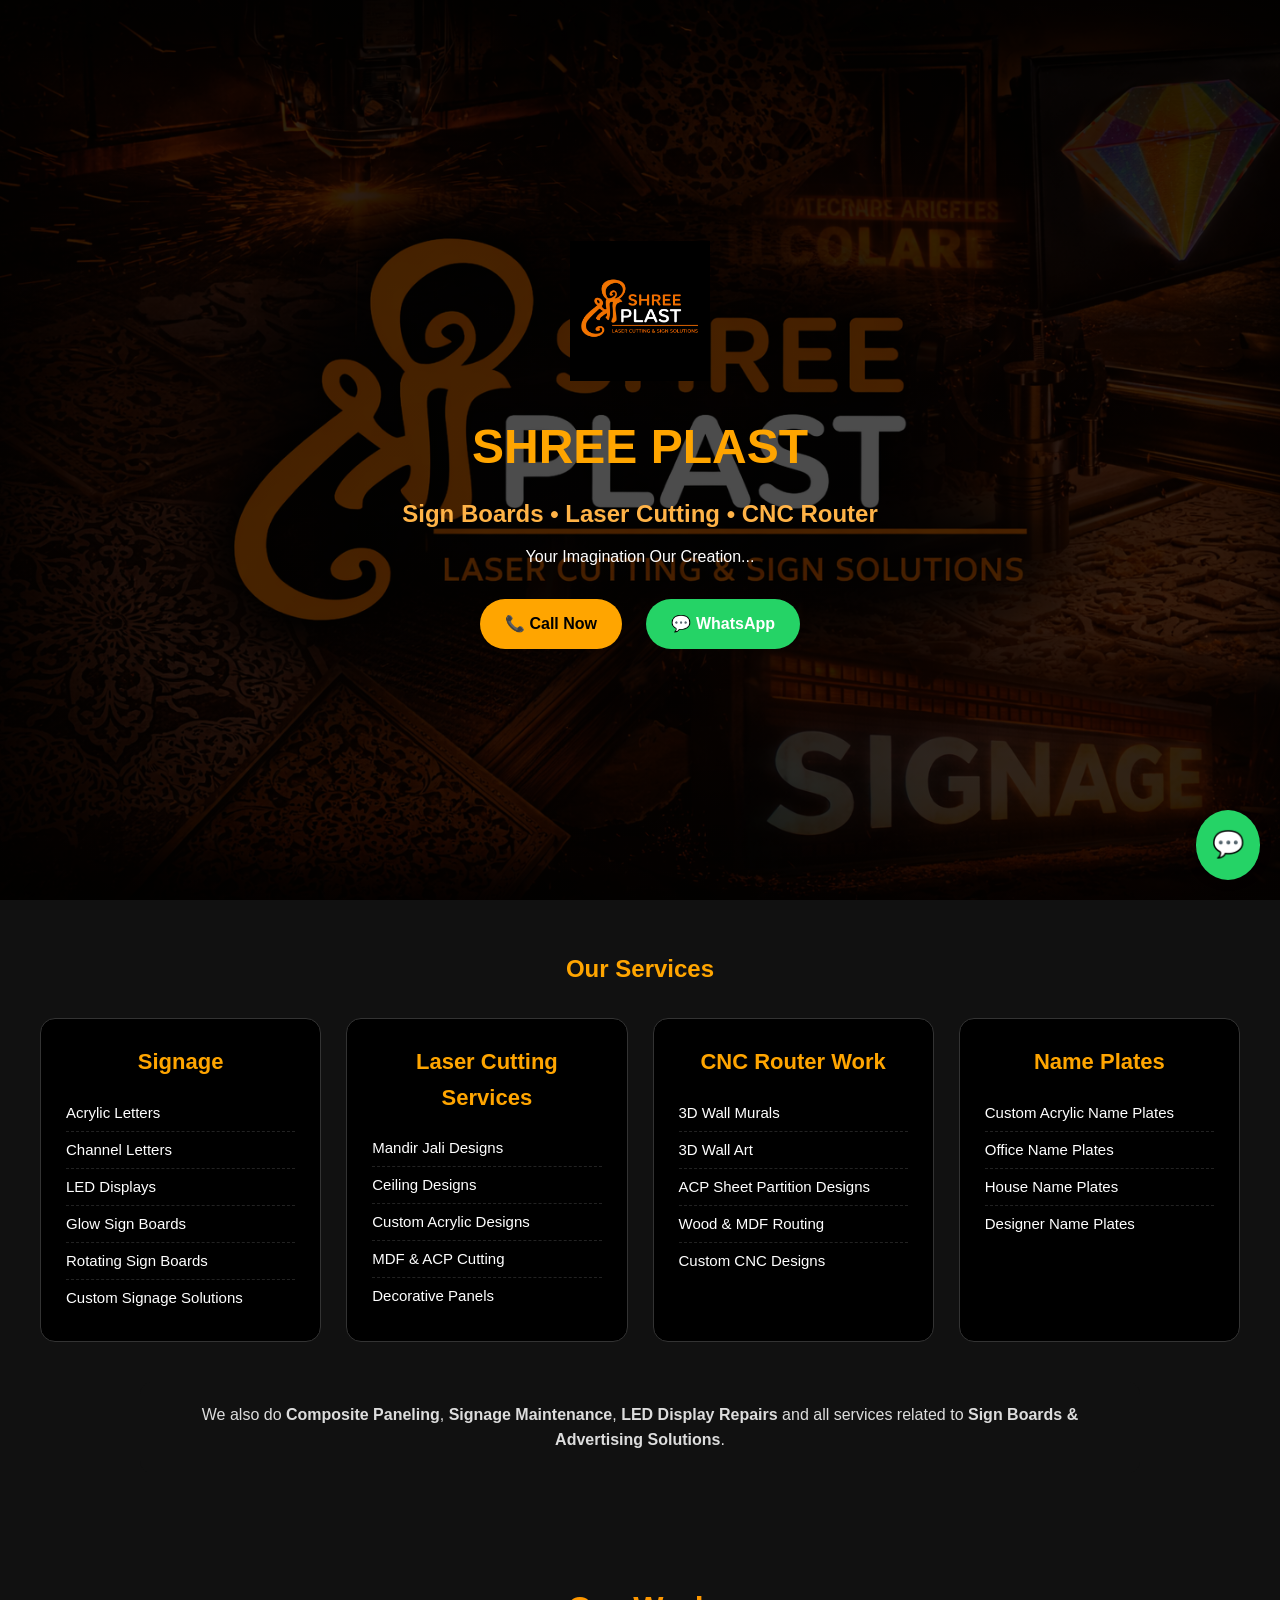
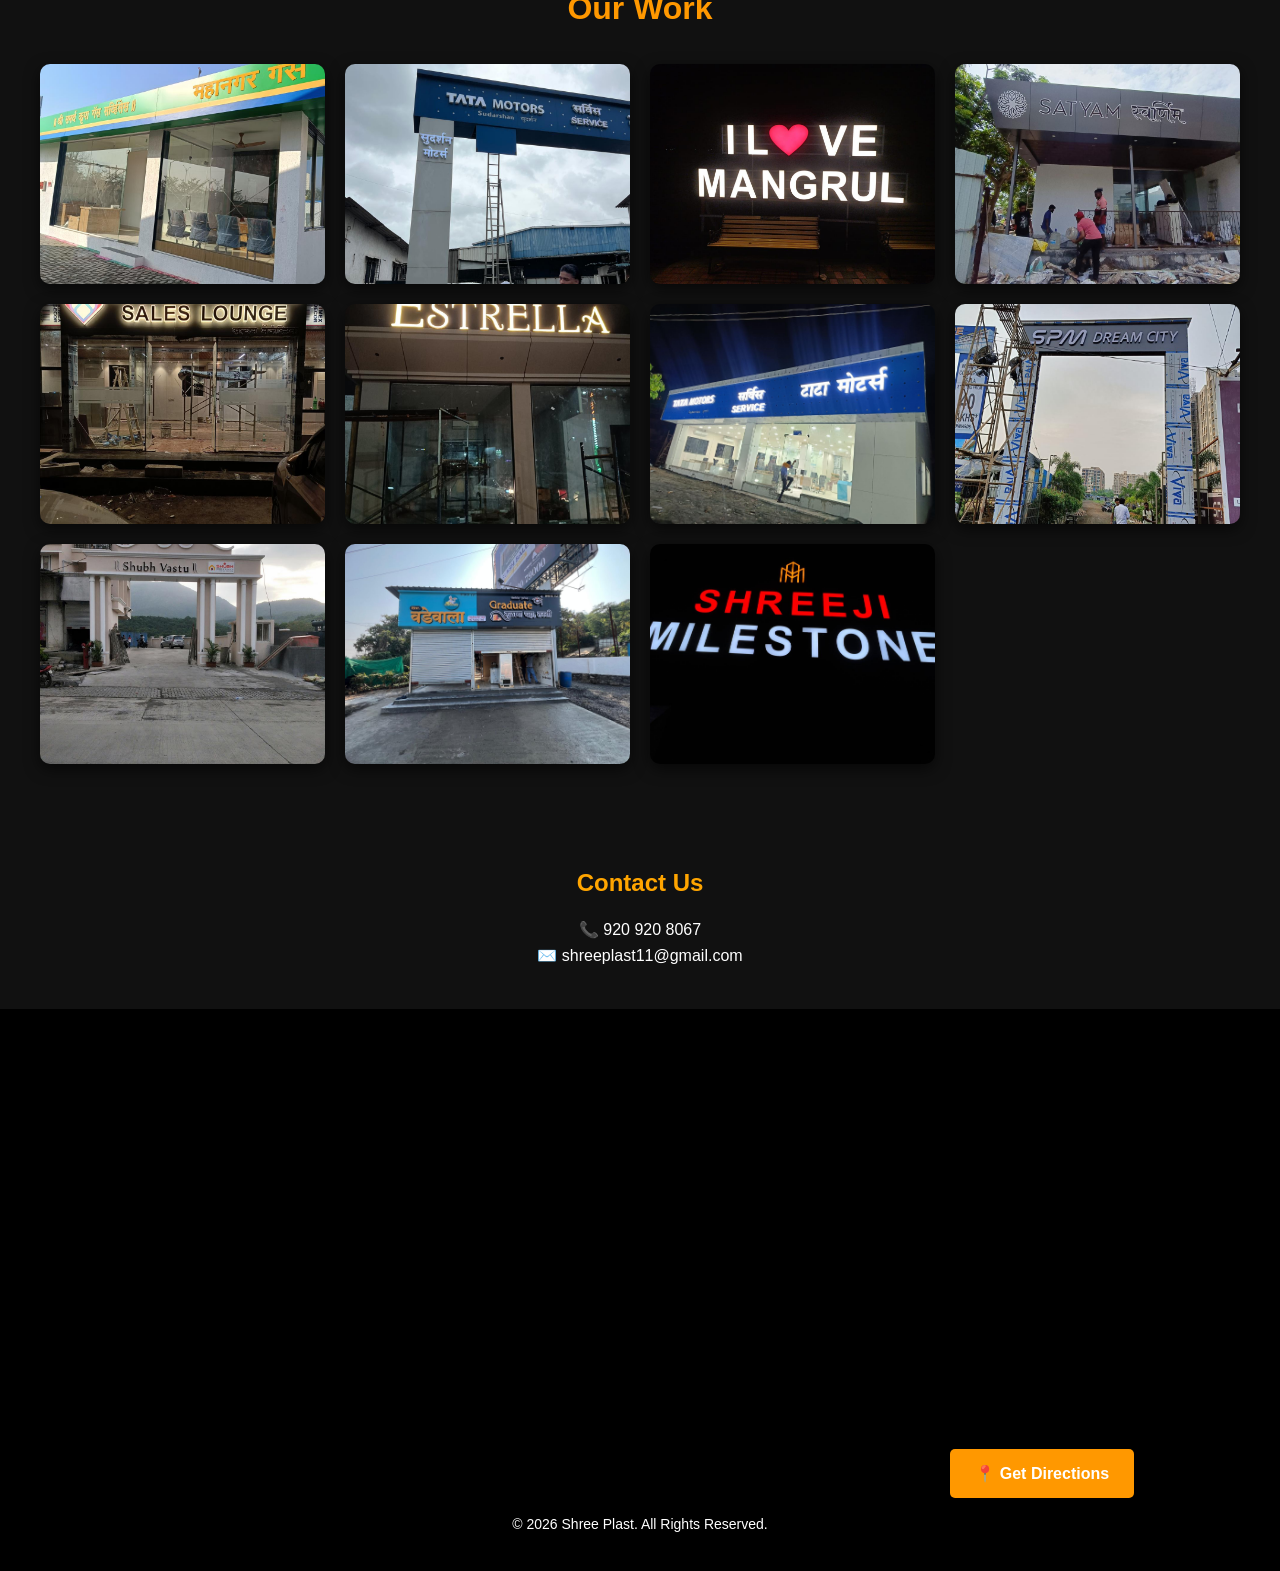
==== index.html @ b5afd462 "Update index.html" ====
<!DOCTYPE html>
<html lang="en">
<head>
    <meta charset="UTF-8">
    <title>Shree Plast | Sign Boards, Laser Cutting & CNC</title>
    <meta name="viewport" content="width=device-width, initial-scale=1.0">
    <link rel="stylesheet" href="style.css">
</head>
<body>

<!-- HEADER / HERO -->
<header class="hero">
    <div class="hero-content">
        <img src="images/logo.png" class="logo" alt="Shree Plast Logo">
        <h1>SHREE PLAST</h1>
        <h2>Sign Boards • Laser Cutting • CNC Router</h2>
        <p>Your Imagination Our Creation...</p>

        <div class="hero-buttons">
            <a href="tel:9209208067" class="btn">📞 Call Now</a>
            <a href="https://wa.me/919209208067" target="_blank" class="btn whatsapp">💬 WhatsApp</a>
        </div>
    </div>
</header>

<!-- SERVICES -->
<section class="services">
    <h2>Our Services</h2>

    <div class="services-grid">

        <!-- SERVICE 1 -->
        <div class="service-card">
            <h3>Signage</h3>
            <ul>
                <li>Acrylic Letters</li>
                <li>Channel Letters</li>
                <li>LED Displays</li>
                <li>Glow Sign Boards</li>
                <li>Rotating Sign Boards</li>
                <li>Custom Signage Solutions</li>
            </ul>
        </div>

        <!-- SERVICE 2 -->
        <div class="service-card">
            <h3>Laser Cutting Services</h3>
            <ul>
                <li>Mandir Jali Designs</li>
                <li>Ceiling Designs</li>
                <li>Custom Acrylic Designs</li>
                <li>MDF & ACP Cutting</li>
                <li>Decorative Panels</li>
            </ul>
        </div>

        <!-- SERVICE 3 -->
        <div class="service-card">
            <h3>CNC Router Work</h3>
            <ul>
                <li>3D Wall Murals</li>
                <li>3D Wall Art</li>
                <li>ACP Sheet Partition Designs</li>
                <li>Wood & MDF Routing</li>
                <li>Custom CNC Designs</li>
            </ul>
        </div>

        <!-- SERVICE 4 -->
        <div class="service-card">
            <h3>Name Plates</h3>
            <ul>
                <li>Custom Acrylic Name Plates</li>
                <li>Office Name Plates</li>
                <li>House Name Plates</li>
                <li>Designer Name Plates</li>
            </ul>
        </div>

    </div>

    <!-- EXTRA SERVICES NOTE -->
    <div class="extra-services">
        <p>
            We also do <strong>Composite Paneling</strong>, 
            <strong>Signage Maintenance</strong>, 
            <strong>LED Display Repairs</strong> 
            and all services related to <strong>Sign Boards & Advertising Solutions</strong>.
        </p>
    </div>

</section>

<!-- GALLERY -->
<section class="gallery">
    <h2>Our Work</h2>
    <div class="gallery-grid">
        <img src="images/work1.jpeg" alt="Work 1">
        <img src="images/work2.jpeg" alt="Work 2">
        <img src="images/work3.jpeg" alt="Work 3">
        <img src="images/work4.jpeg" alt="Work 4">
        <img src="images/work5.jpeg" alt="Work 5">
        <img src="images/work6.jpeg" alt="Work 6">
        <img src="images/work7.jpeg" alt="Work 7">
        <img src="images/work8.jpeg" alt="Work 8">
        <img src="images/work9.jpeg" alt="Work 9">
        <img src="images/work10.jpeg" alt="Work 10">
        <img src="images/work11.jpeg" alt="Work 11">
    </div>
</section>

<!-- CONTACT -->
<section class="contact">
    <h2>Contact Us</h2>
    <p>📞 920 920 8067</p>
    <p>✉️ shreeplast11@gmail.com</p>
</section>

   <!-- Map Section -->
<div style="text-align:center; margin: 20px 0;">
  <!-- Google Map Embed -->
  <iframe 
    src="https://www.google.com/maps/embed?pb=!1m18!1m12!1m3!1d3621.315616013098!2d73.22464577502998!3d19.17232128205221!2m3!1f0!2f0!3f0!3m2!1i1024!2i768!4f13.1!3m3!1m2!1s0x3be7930fd1e4b7e3%3A0x98b988f7c8028356!2sShree%20Plast!5e1!3m2!1sen!2sin!4v1768907979918!5m2!1sen!2sin" 
    width="100%" 
    height="450" 
    style="border:0; max-width:800px;" 
    allowfullscreen="" 
    loading="lazy" 
    referrerpolicy="no-referrer-when-downgrade">
  </iframe>

 <!-- Get Directions Button -->
<a href="https://maps.app.goo.gl/HgaERCEE7LJf5JKK8"
   target="_blank"
   class="btn-directions"
   rel="noopener">
   📍 Get Directions
</a>

<!-- Button Styling -->
<style>
  .btn-directions {
      display: inline-block;
      margin-top: 15px;
      padding: 12px 25px;
      background-color: #ff9800;
      color: white;
      font-weight: bold;
      font-size: 16px;
      text-decoration: none;
      border-radius: 5px;
      transition: background-color 0.3s ease;
  }
  .btn-directions:hover {
      background-color: #e68900;
  }

  /* Responsive: make iframe smaller on mobile */
  @media (max-width: 768px) {
      iframe {
          height: 300px;
      }
      .btn-directions {
          padding: 10px 20px;
          font-size: 14px;
      }
  }
</style>

<!-- FOOTER -->
<footer>
    <p>© 2026 Shree Plast. All Rights Reserved.</p>
</footer>

<!-- FLOATING WHATSAPP BUTTON -->
<a href="https://wa.me/919209208067" class="whatsapp-float" target="_blank">
    💬
</a>

</body>
</html>
---- style.css ----
* {
    margin: 0;
    padding: 0;
    box-sizing: border-box;
}

body {
    font-family: Arial, sans-serif;
    background: #000;
    color: #fff;
    line-height: 1.6;
}

/* HERO */
.hero {
    min-height: 100vh;
    background: linear-gradient(rgba(0,0,0,0.7), rgba(0,0,0,0.7)),
                url("images/back.png") center/cover no-repeat;
    display: flex;
    align-items: center;
    justify-content: center;
    text-align: center;
}

.hero-content {
    padding: 20px;
}

.logo {
    width: 180px;
    margin-bottom: 20px;
}

.hero h1 {
    font-size: 48px;
    color: orange;
}

.hero h2 {
    color: #ffb347;
    margin: 10px 0;
}

.hero-buttons {
    margin-top: 20px;
}

.btn {
    display: inline-block;
    margin: 10px;
    padding: 12px 25px;
    background: orange;
    color: #000;
    text-decoration: none;
    font-weight: bold;
    border-radius: 30px;
}

.btn.whatsapp {
    background: #25D366;
    color: #fff;
}

/* SERVICES */
.services {
    padding: 50px 20px;
    background: #111;
    text-align: center;
}

.services h2 {
    margin-bottom: 30px;
    color: orange;
}

.service-box {
    display: grid;
    grid-template-columns: repeat(auto-fit, minmax(200px, 1fr));
    gap: 20px;
    max-width: 900px;
    margin: auto;
}

.service-box div {
    background: #000;
    padding: 20px;
    border-radius: 10px;
    border: 1px solid #333;
}
.services-grid {
    display: grid;
    grid-template-columns: repeat(auto-fit, minmax(250px, 1fr));
    gap: 25px;
    max-width: 1200px;
    margin: auto;
}

.service-card {
    background: #000;
    border: 1px solid #333;
    border-radius: 15px;
    padding: 25px;
    text-align: left;
}

.service-card h3 {
    color: orange;
    margin-bottom: 15px;
    font-size: 22px;
    text-align: center;
}

.service-card ul {
    list-style: none;
    padding-left: 0;
}

.service-card ul li {
    padding: 6px 0;
    border-bottom: 1px dashed #222;
    font-size: 15px;
}

.service-card ul li:last-child {
    border-bottom: none;
}

/* EXTRA SERVICES */
.extra-services {
    margin-top: 40px;
    background: #111;
    padding: 20px;
    border-radius: 12px;
    max-width: 1000px;
    margin-left: auto;
    margin-right: auto;
    text-align: center;
}

.extra-services p {
    font-size: 16px;
    color: #ddd;
}


/* ===== GALLERY SECTION ===== */
.gallery {
    padding: 60px 20px;
    background: #111;
    text-align: center;
}

.gallery h2 {
    color: #ff9800;
    margin-bottom: 30px;
    font-size: 32px;
}

.gallery-grid {
    display: grid;
    grid-template-columns: repeat(auto-fit, minmax(250px, 1fr));
    gap: 20px;
    max-width: 1200px;
    margin: auto;
}

.gallery-grid img {
    width: 100%;
    height: 220px;
    object-fit: cover;
    border-radius: 10px;
    background: #000;
    box-shadow: 0 5px 15px rgba(0,0,0,0.6);
    transition: transform 0.3s ease;
}

.gallery-grid img:hover {
    transform: scale(1.05);
}

/* CONTACT */
.contact {
    background: #111;
    padding: 40px 20px;
    text-align: center;
}

.contact h2 {
    color: orange;
    margin-bottom: 15px;
}

/* FOOTER */
footer {
    background: #000;
    text-align: center;
    padding: 15px;
    font-size: 14px;
}

/* FLOATING WHATSAPP */
.whatsapp-float {
    position: fixed;
    bottom: 20px;
    right: 20px;
    background: #25D366;
    color: #fff;
    font-size: 26px;
    padding: 14px 16px;
    border-radius: 50%;
    text-decoration: none;
    box-shadow: 0 0 10px rgba(0,0,0,0.5);
}

@media (max-width: 768px) {
    .gallery-grid img {
        height: 180px;
    }
}


    .logo {
        width: 140px;
    }
/* GOOGLE MAP */
.map-section {
    padding: 60px 20px;
    background: #000;
    text-align: center;
}

.map-section h2 {
    color: orange;
    margin-bottom: 25px;
}

.map-container {
    max-width: 1100px;
    margin: auto;
    border-radius: 15px;
    overflow: hidden;
    border: 2px solid #222;
}

.map-container iframe {
    width: 100%;
    height: 400px;
    border: 0;
}

/* MOBILE MAP FIX */
@media (max-width: 768px) {
    .map-container iframe {
        height: 280px;
    }
}

}
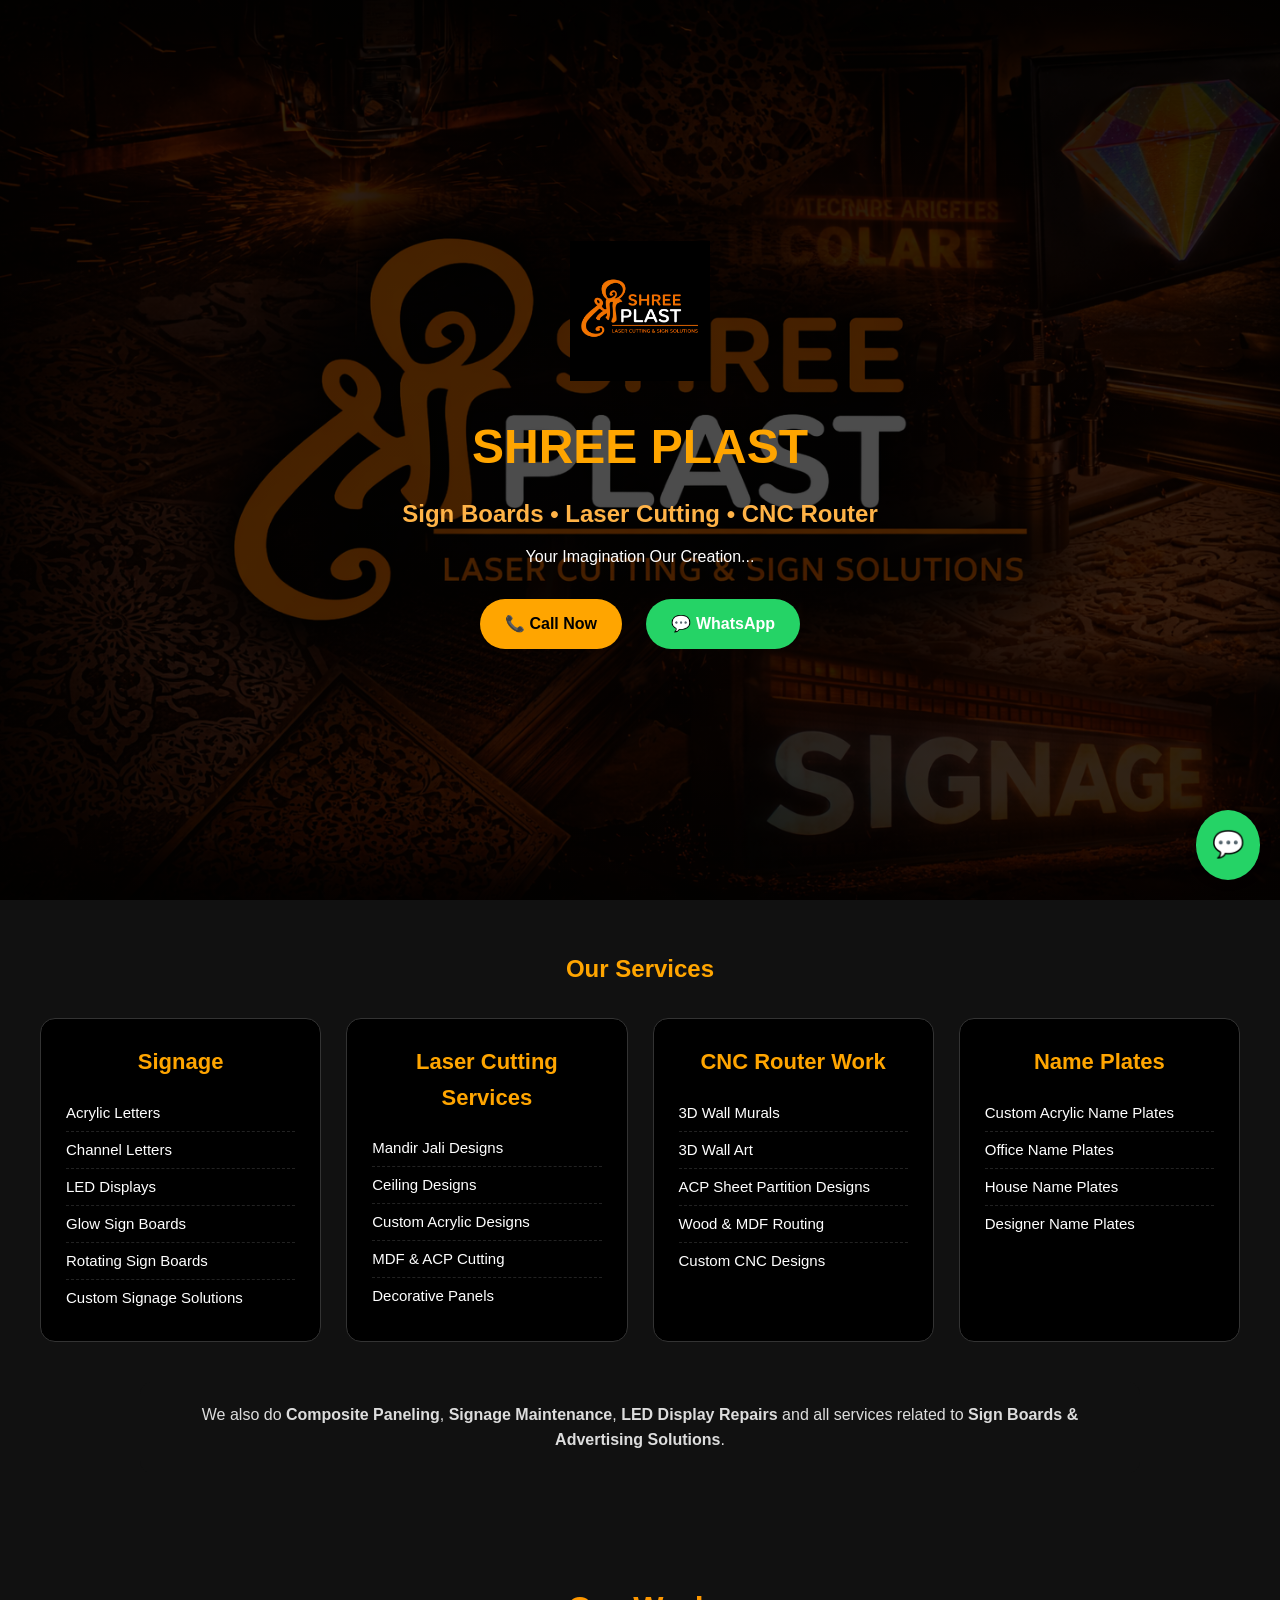
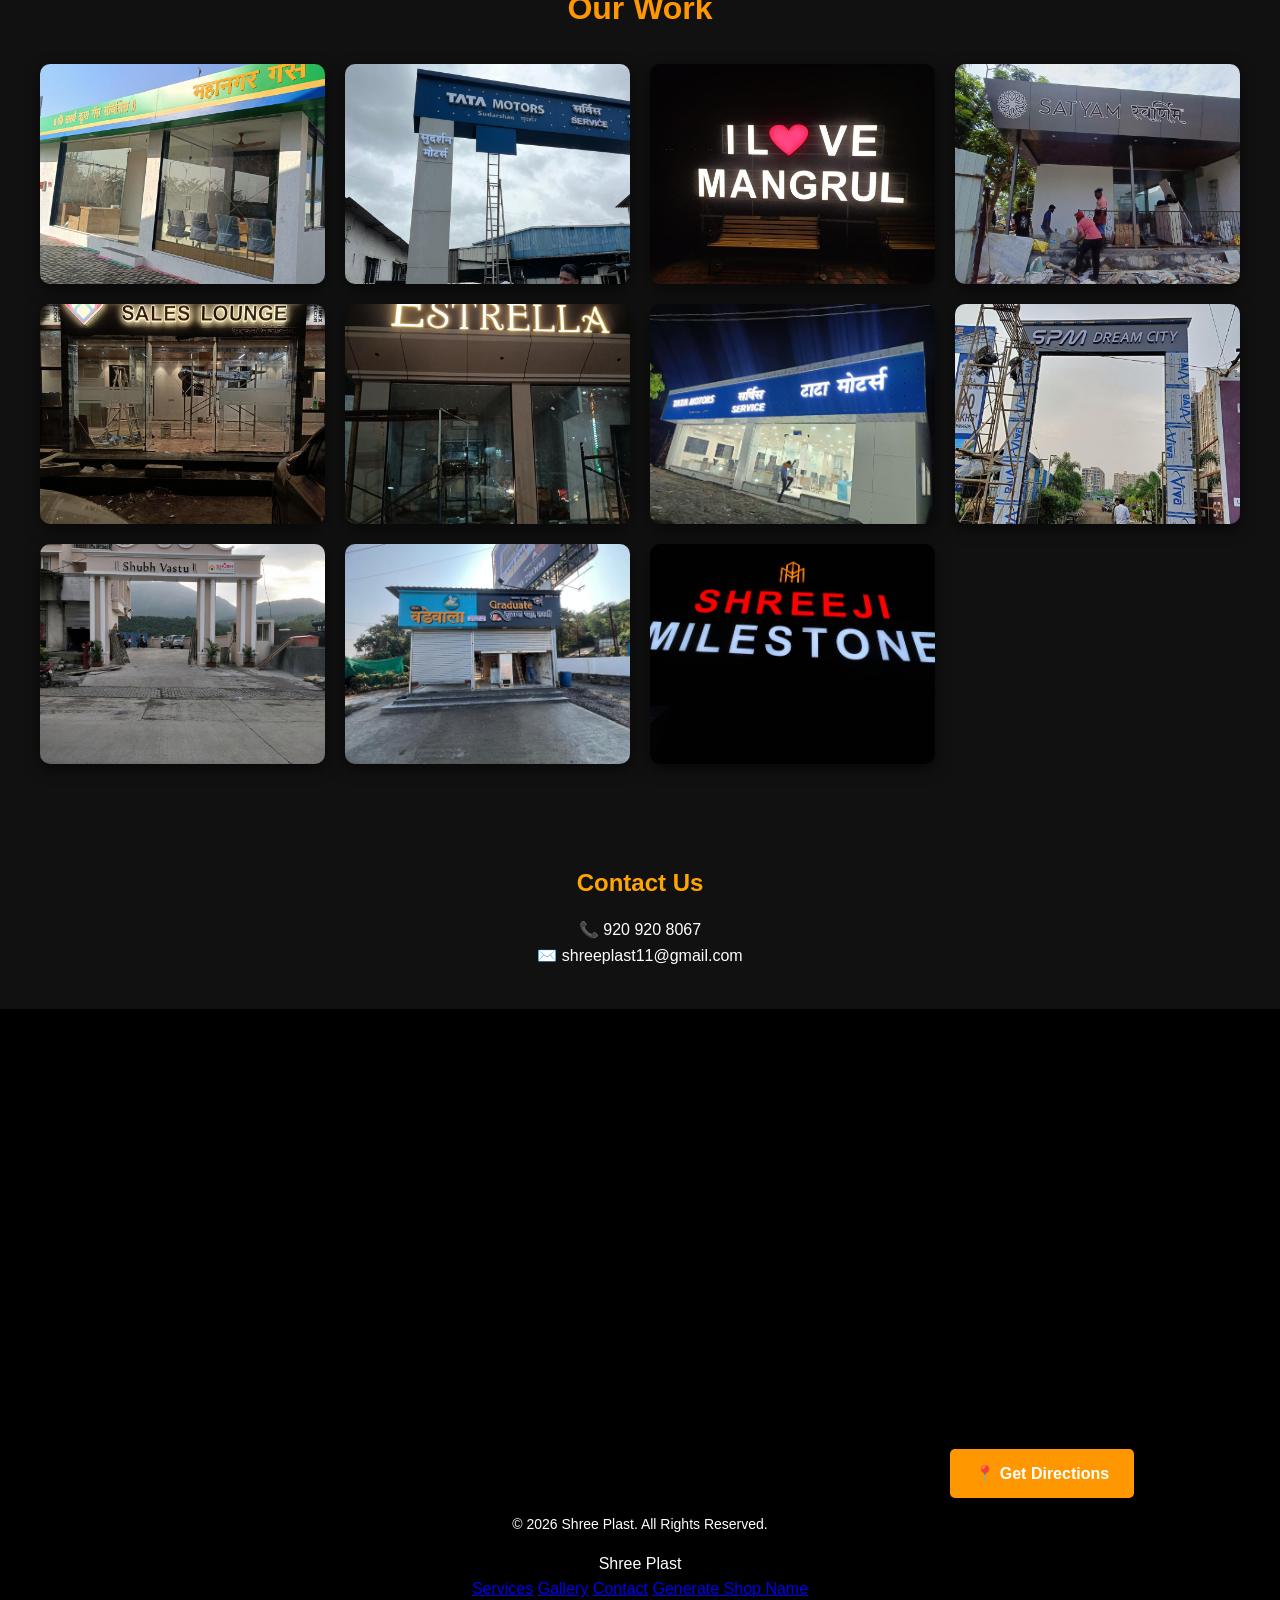
==== commit 1ff50299: "Update index.html" ====
--- a/index.html
+++ b/index.html
@@ -178,4 +178,16 @@
 </a>
 
 </body>
+<!-- NAVIGATION BAR -->
+<nav class="navbar">
+    <div class="nav-container">
+        <div class="nav-logo">Shree Plast</div>
+        <div class="nav-links">
+            <a href="#services">Services</a>
+            <a href="#gallery">Gallery</a>
+            <a href="#contact">Contact</a>
+            <a href="signage-generator.html" class="generate-btn">Generate Shop Name</a>
+        </div>
+    </div>
+</nav>
 </html>
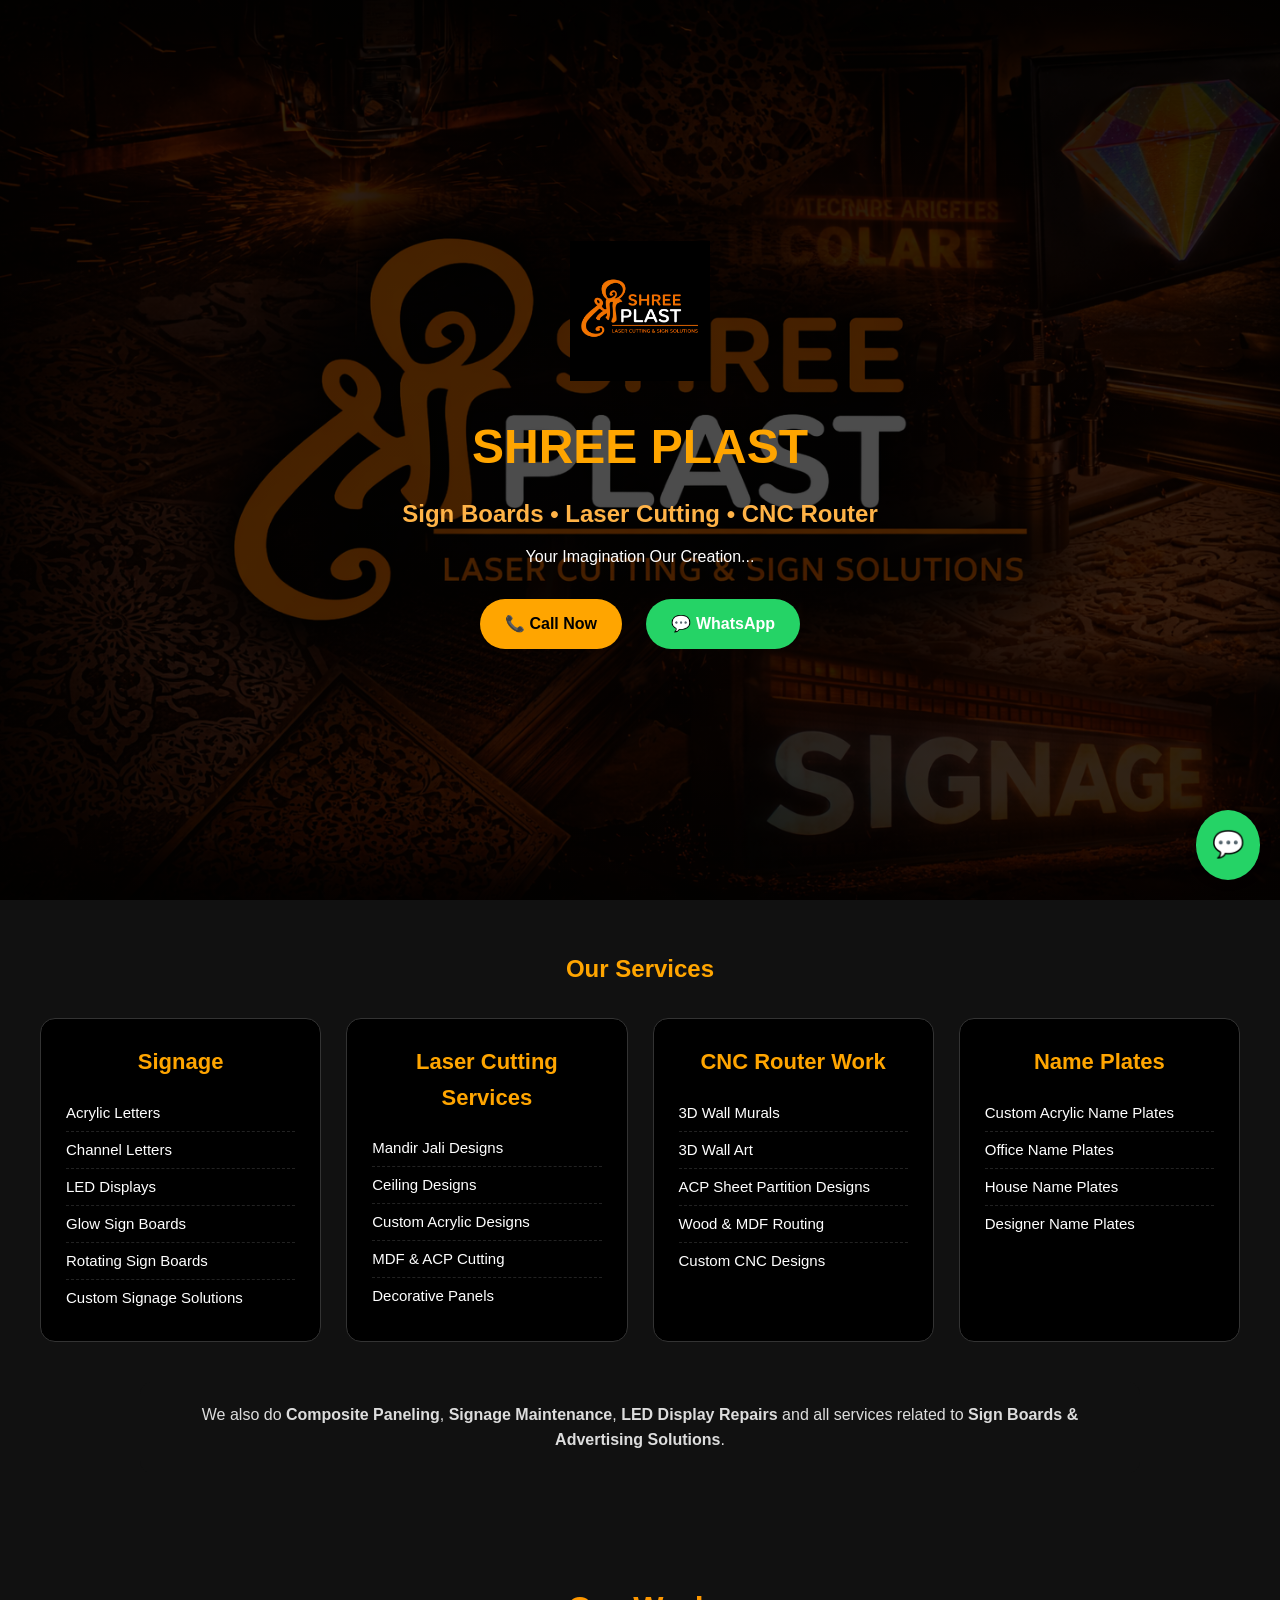
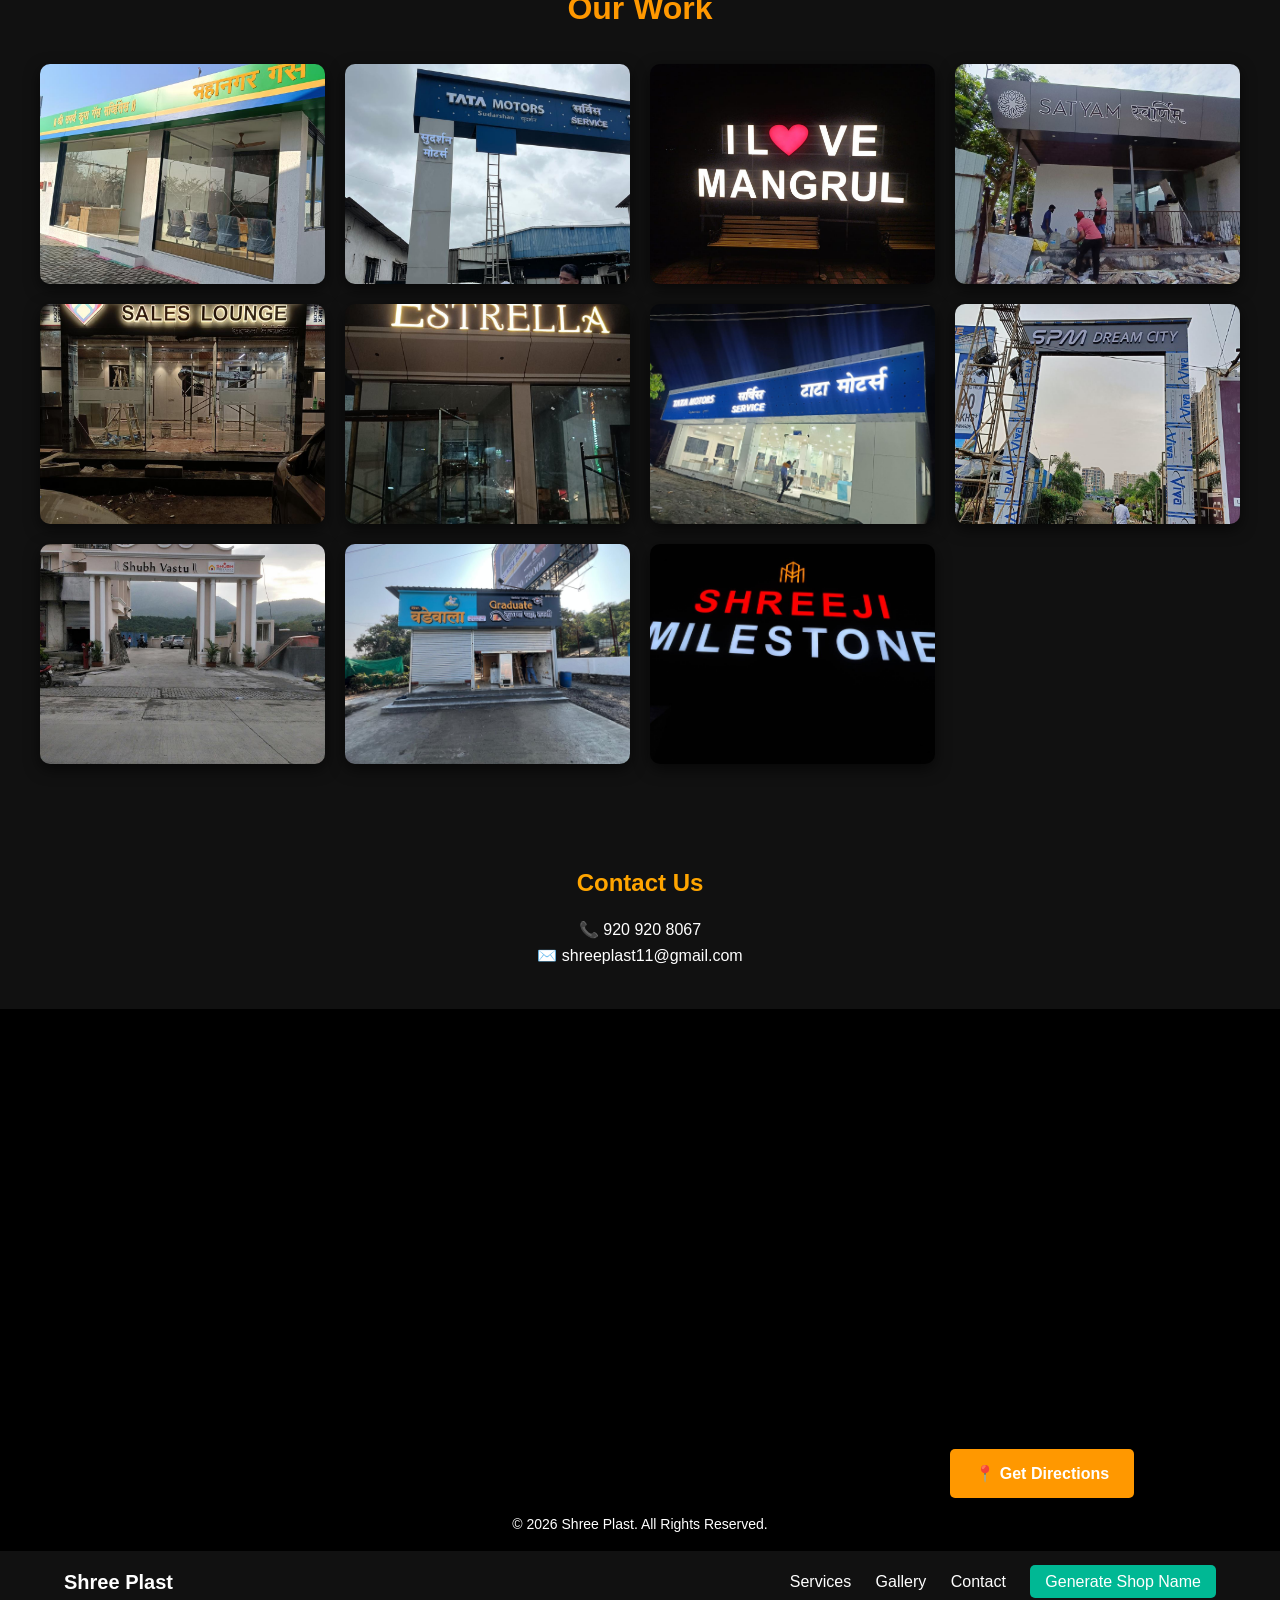
==== commit acc49299: "Update index.html" ====
--- a/index.html
+++ b/index.html
@@ -24,7 +24,7 @@
 </header>
 
 <!-- SERVICES -->
-<section class="services">
+<section id="services" class="services">
     <h2>Our Services</h2>
 
     <div class="services-grid">
@@ -92,7 +92,7 @@
 </section>
 
 <!-- GALLERY -->
-<section class="gallery">
+<section id="gallery" class="gallery">
     <h2>Our Work</h2>
     <div class="gallery-grid">
         <img src="images/work1.jpeg" alt="Work 1">
@@ -110,7 +110,7 @@
 </section>
 
 <!-- CONTACT -->
-<section class="contact">
+<section id="contact" class="contact">
     <h2>Contact Us</h2>
     <p>📞 920 920 8067</p>
     <p>✉️ shreeplast11@gmail.com</p>
--- a/style.css
+++ b/style.css
@@ -254,5 +254,50 @@
         height: 280px;
     }
 }
-
-}
+/* NAVBAR */
+.navbar {
+    width: 100%;
+    background: #111;
+    padding: 15px 0;
+    position: sticky;
+    top: 0;
+    z-index: 1000;
+}
+
+.nav-container {
+    width: 90%;
+    margin: auto;
+    display: flex;
+    justify-content: space-between;
+    align-items: center;
+}
+
+.nav-logo {
+    color: #fff;
+    font-size: 20px;
+    font-weight: bold;
+}
+
+.nav-links a {
+    color: #fff;
+    margin-left: 20px;
+    text-decoration: none;
+    font-weight: 500;
+    transition: 0.3s;
+}
+
+.nav-links a:hover {
+    color: #ff9800;
+}
+
+.generate-btn {
+    background: #00b894;
+    padding: 8px 15px;
+    border-radius: 5px;
+}
+
+.generate-btn:hover {
+    background: #009f7a;
+}
+
+}
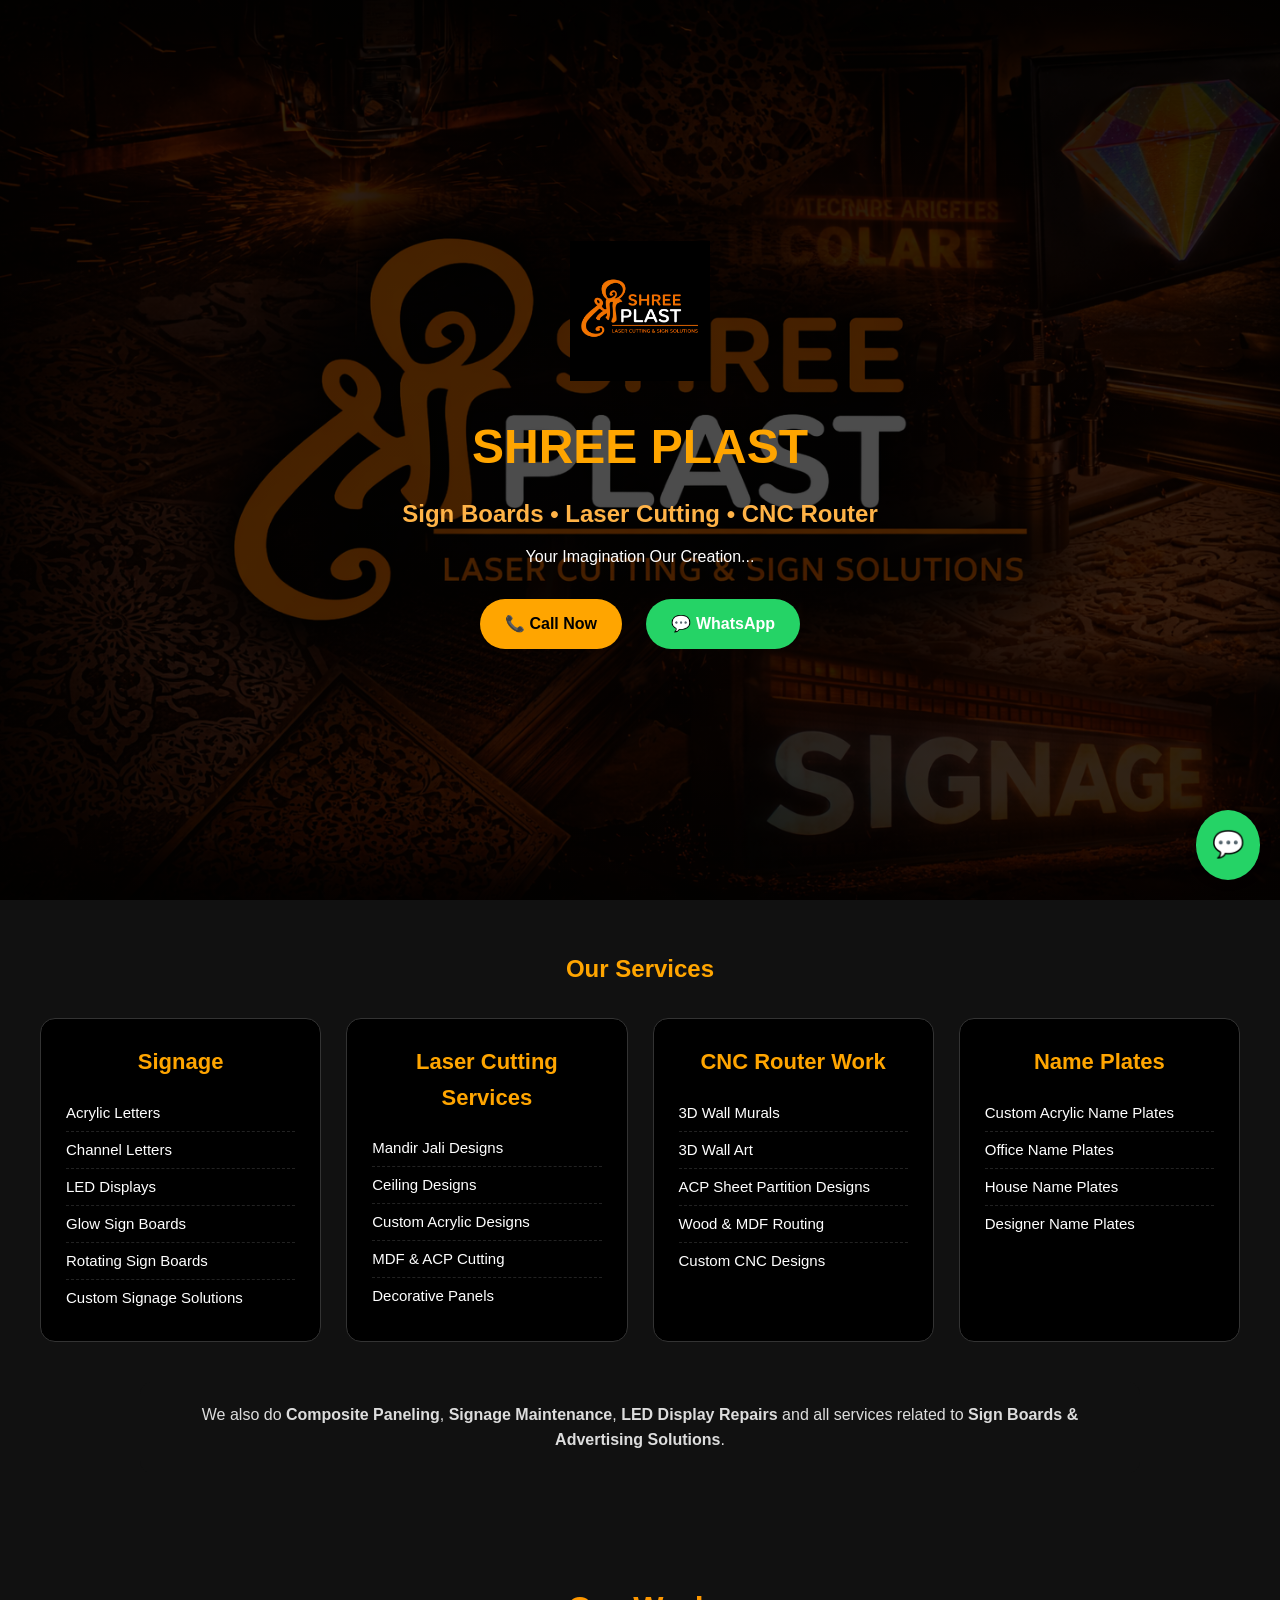
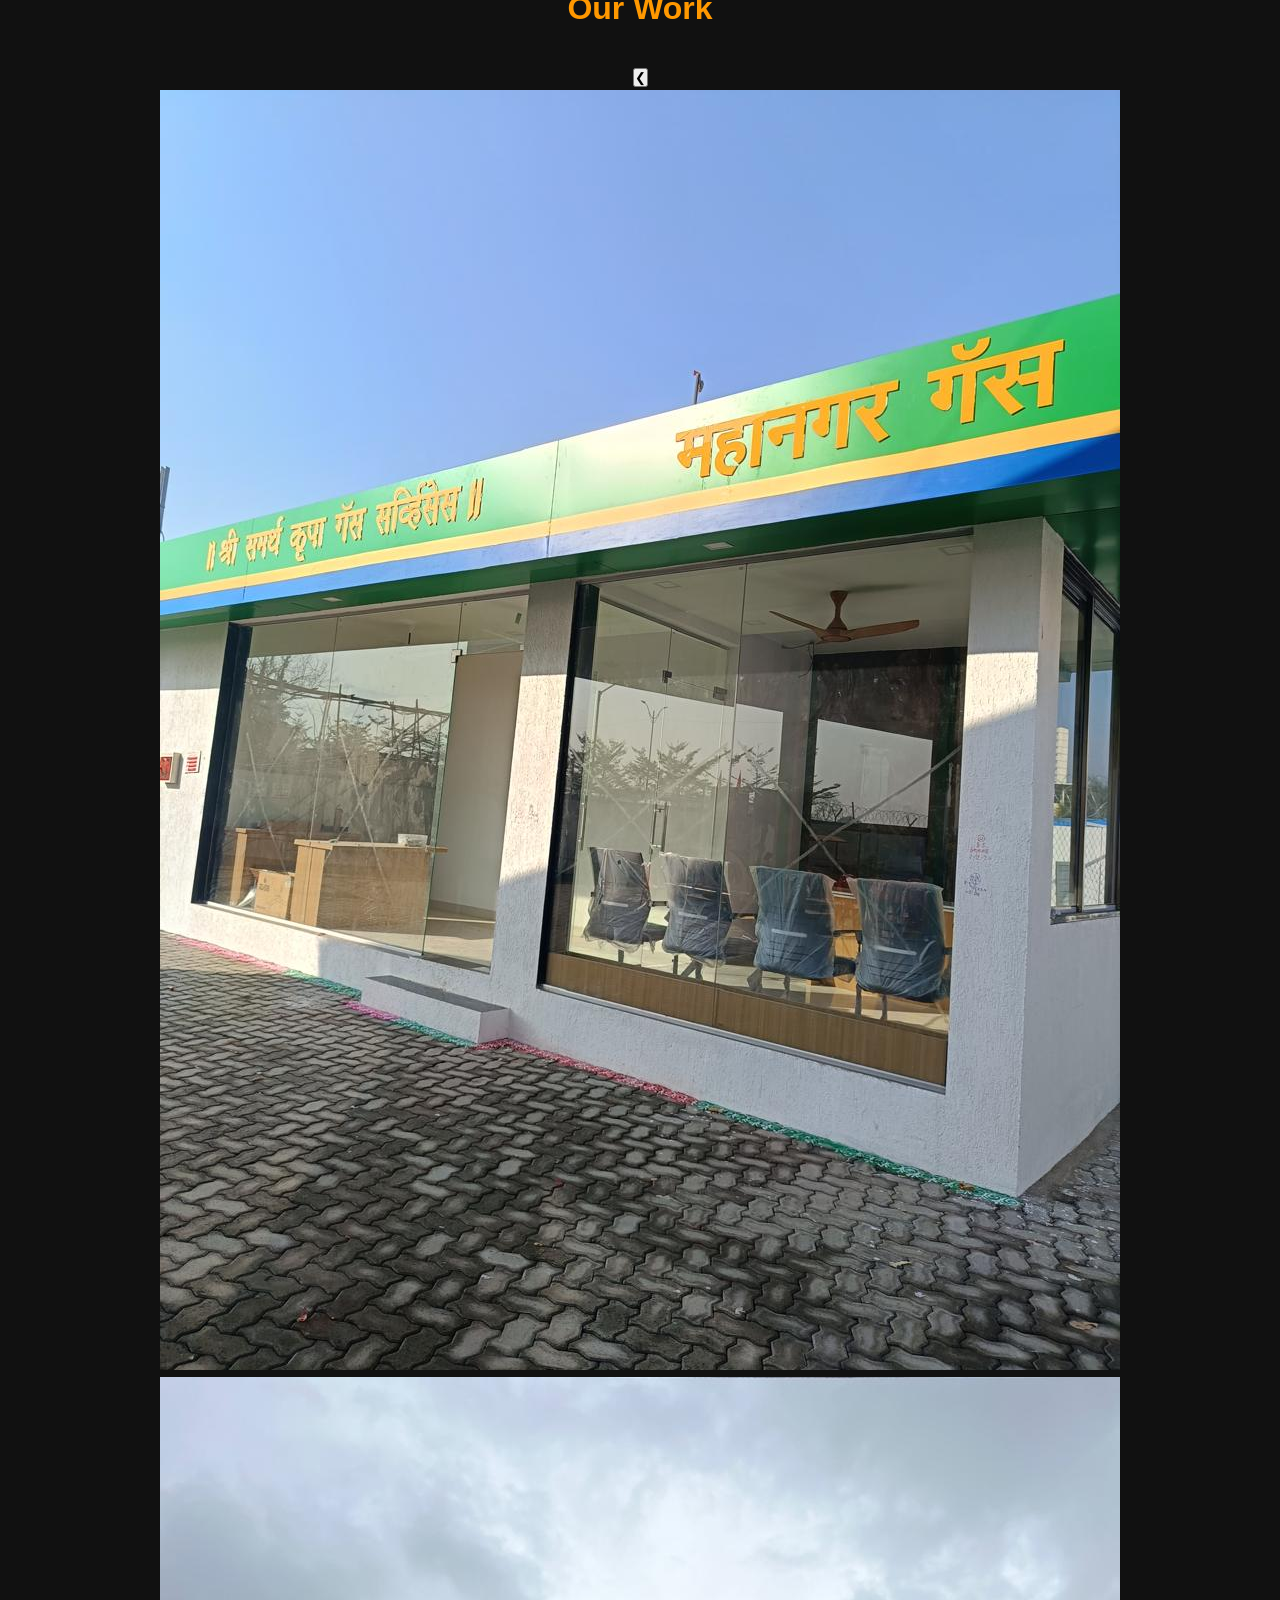
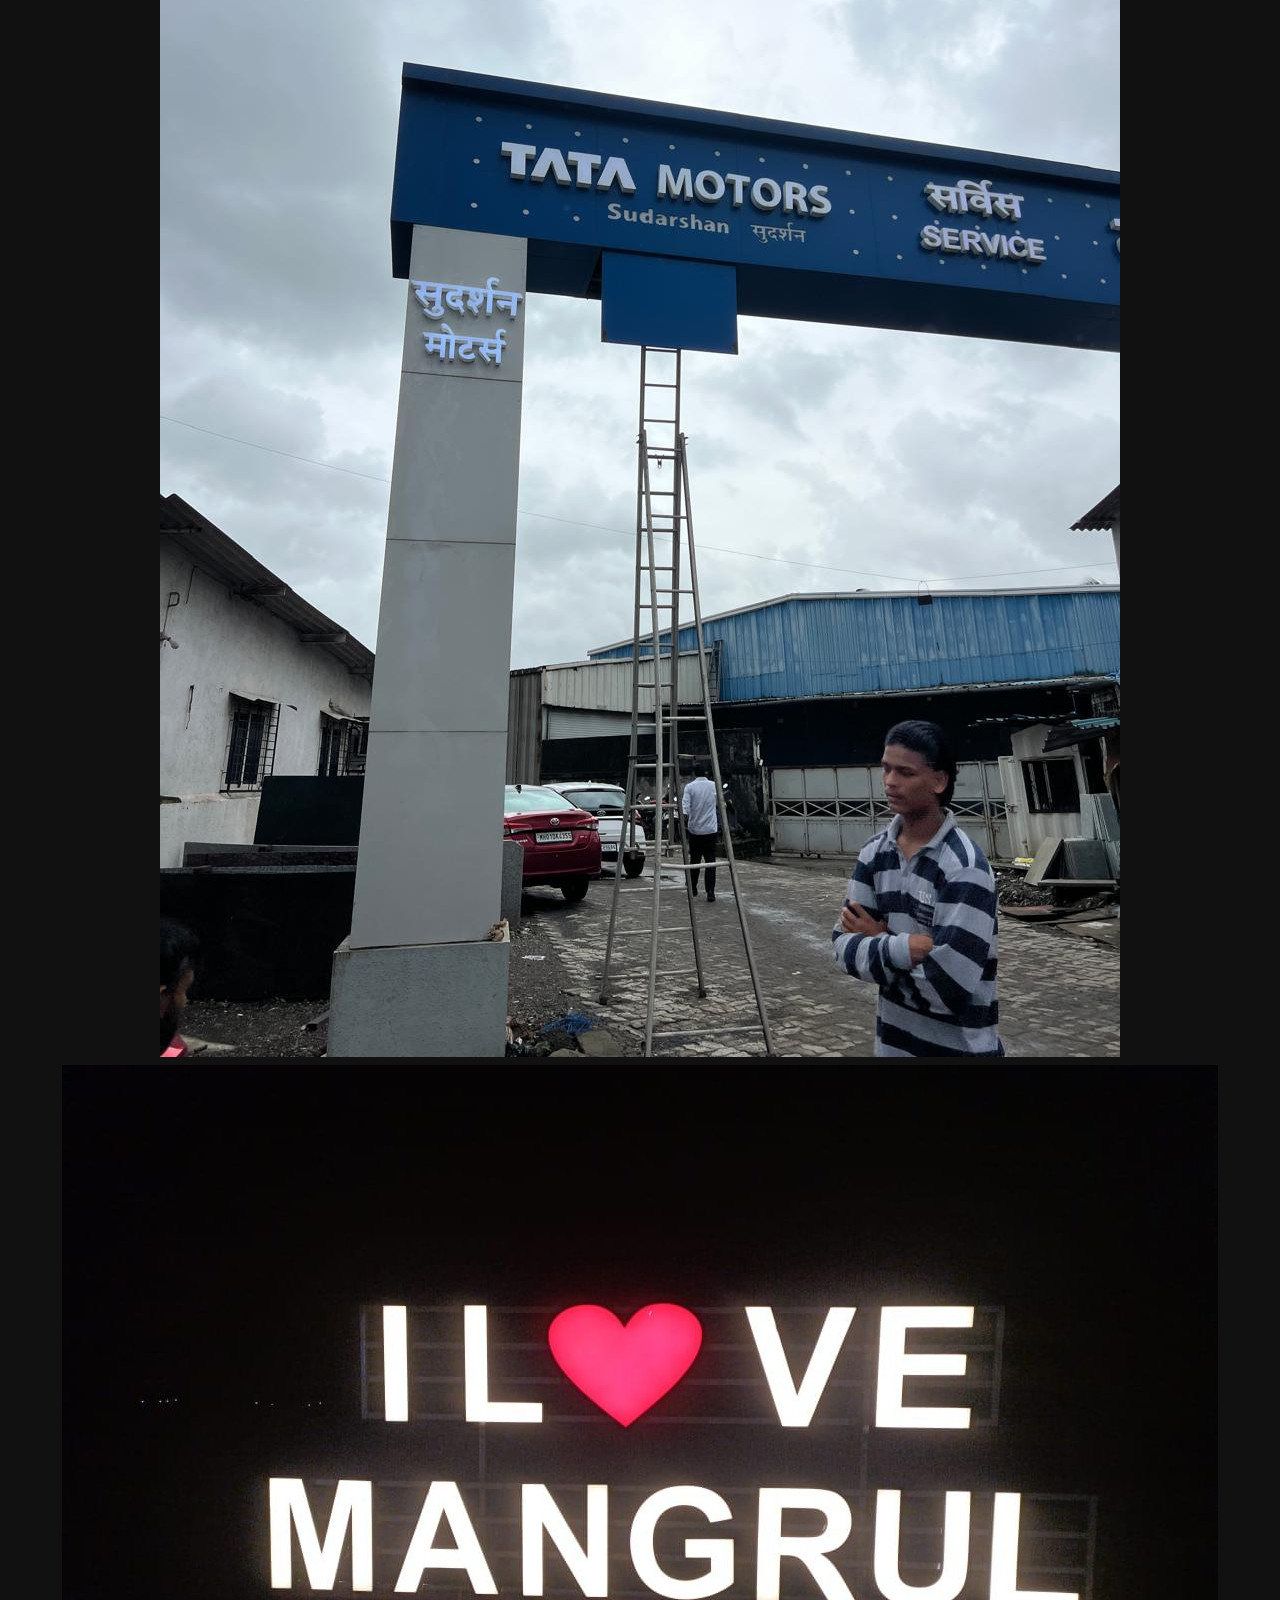
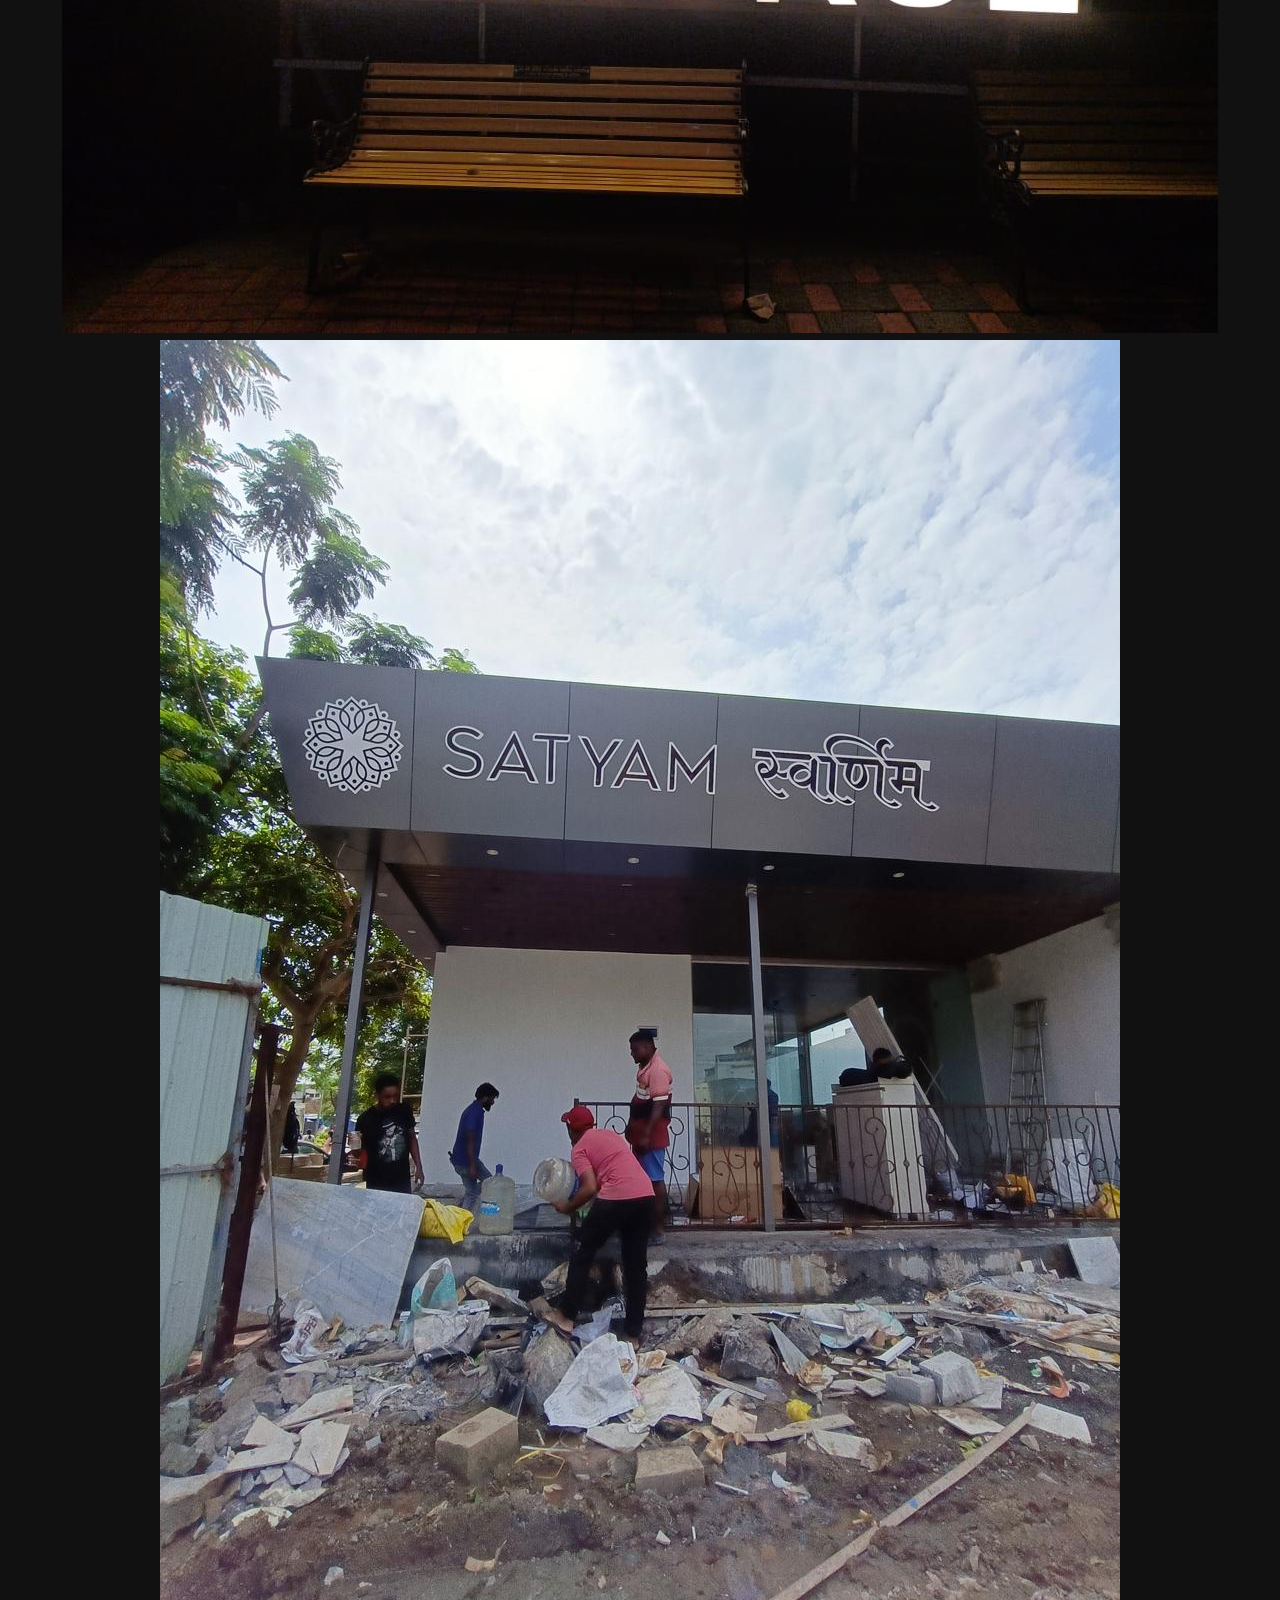
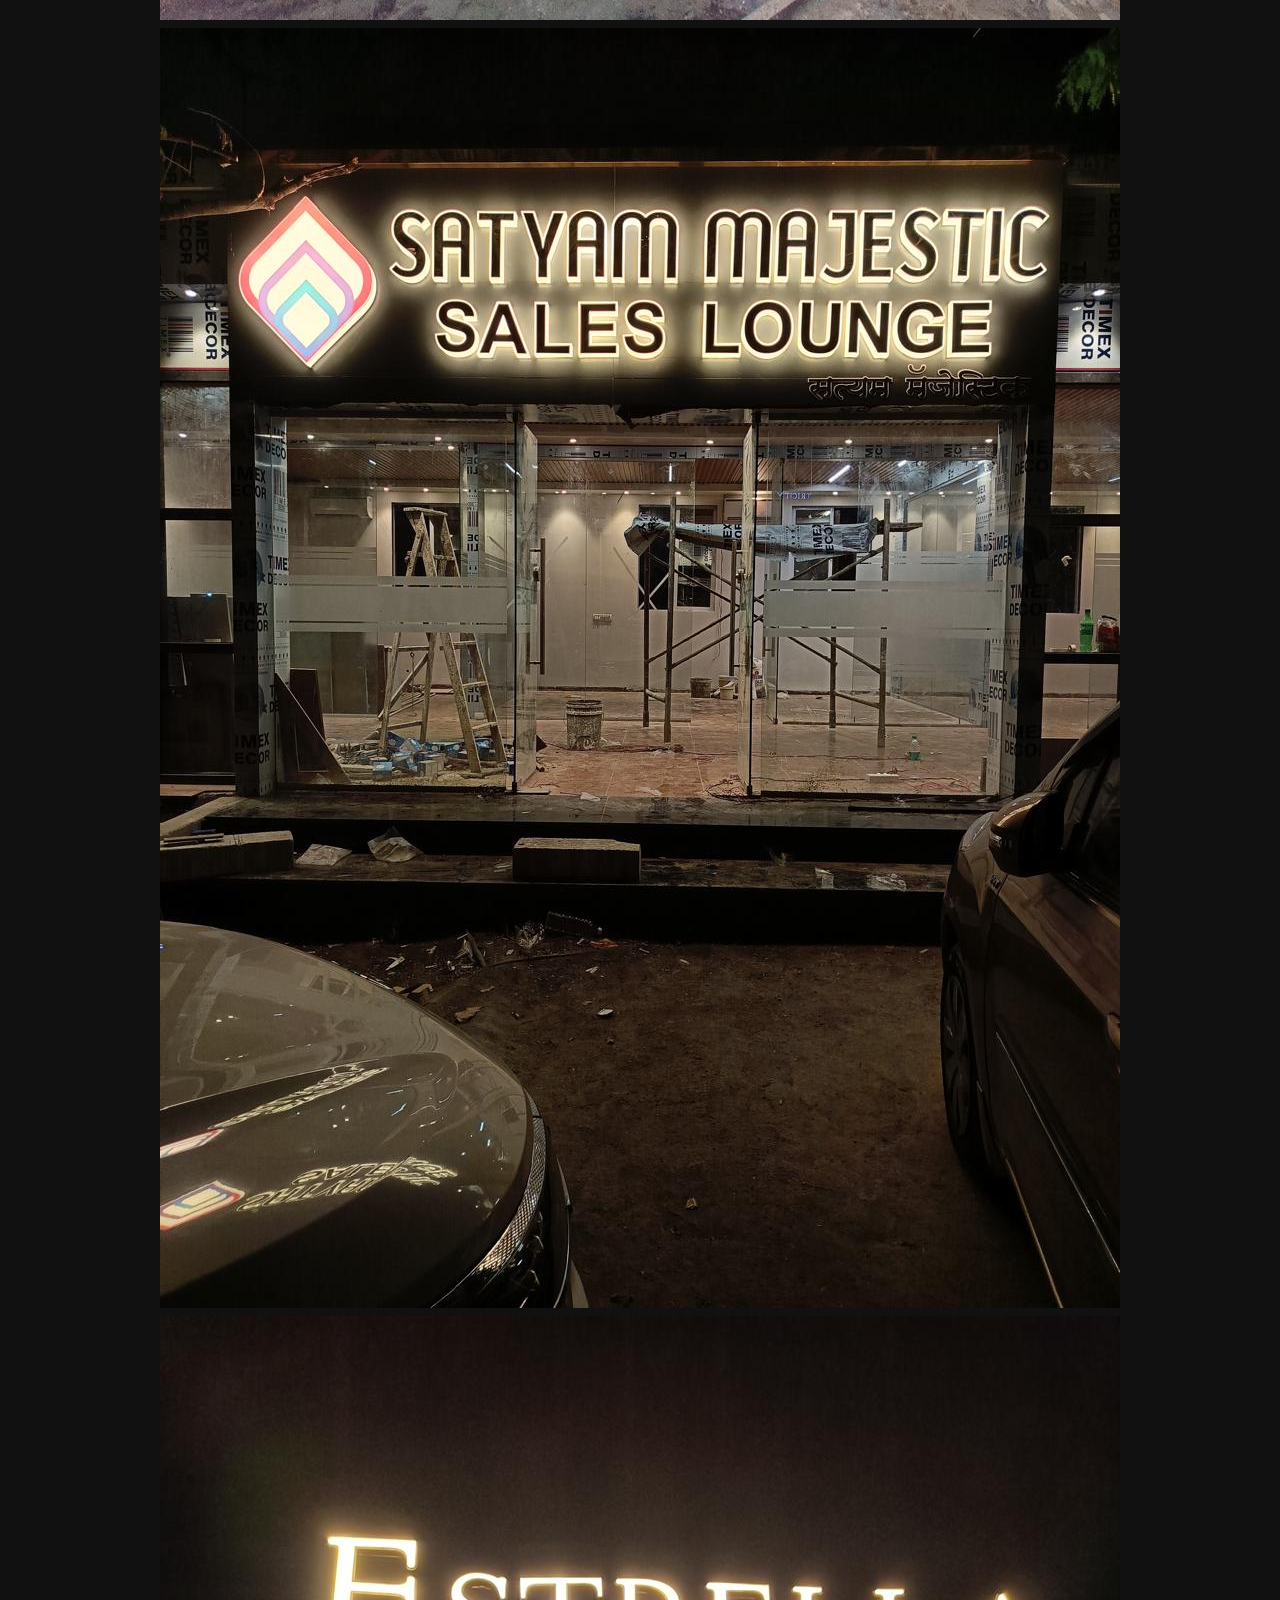
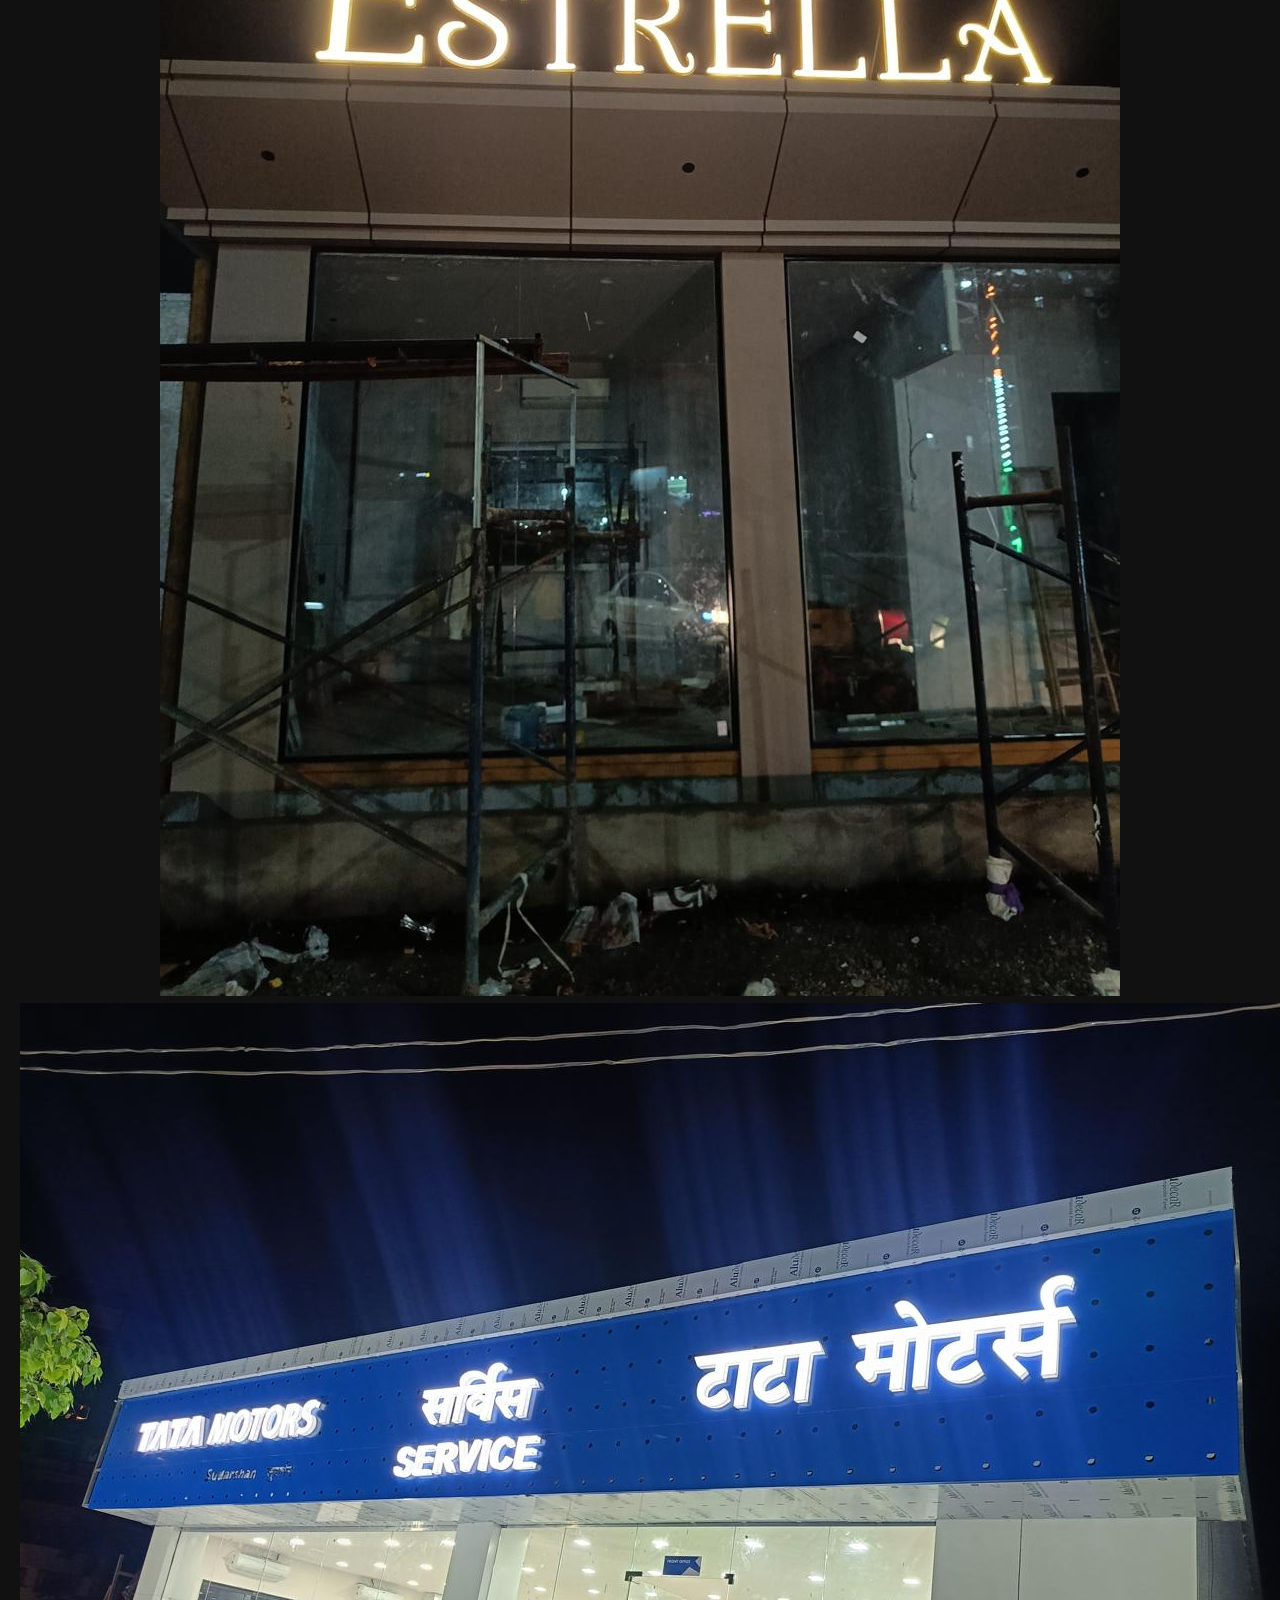
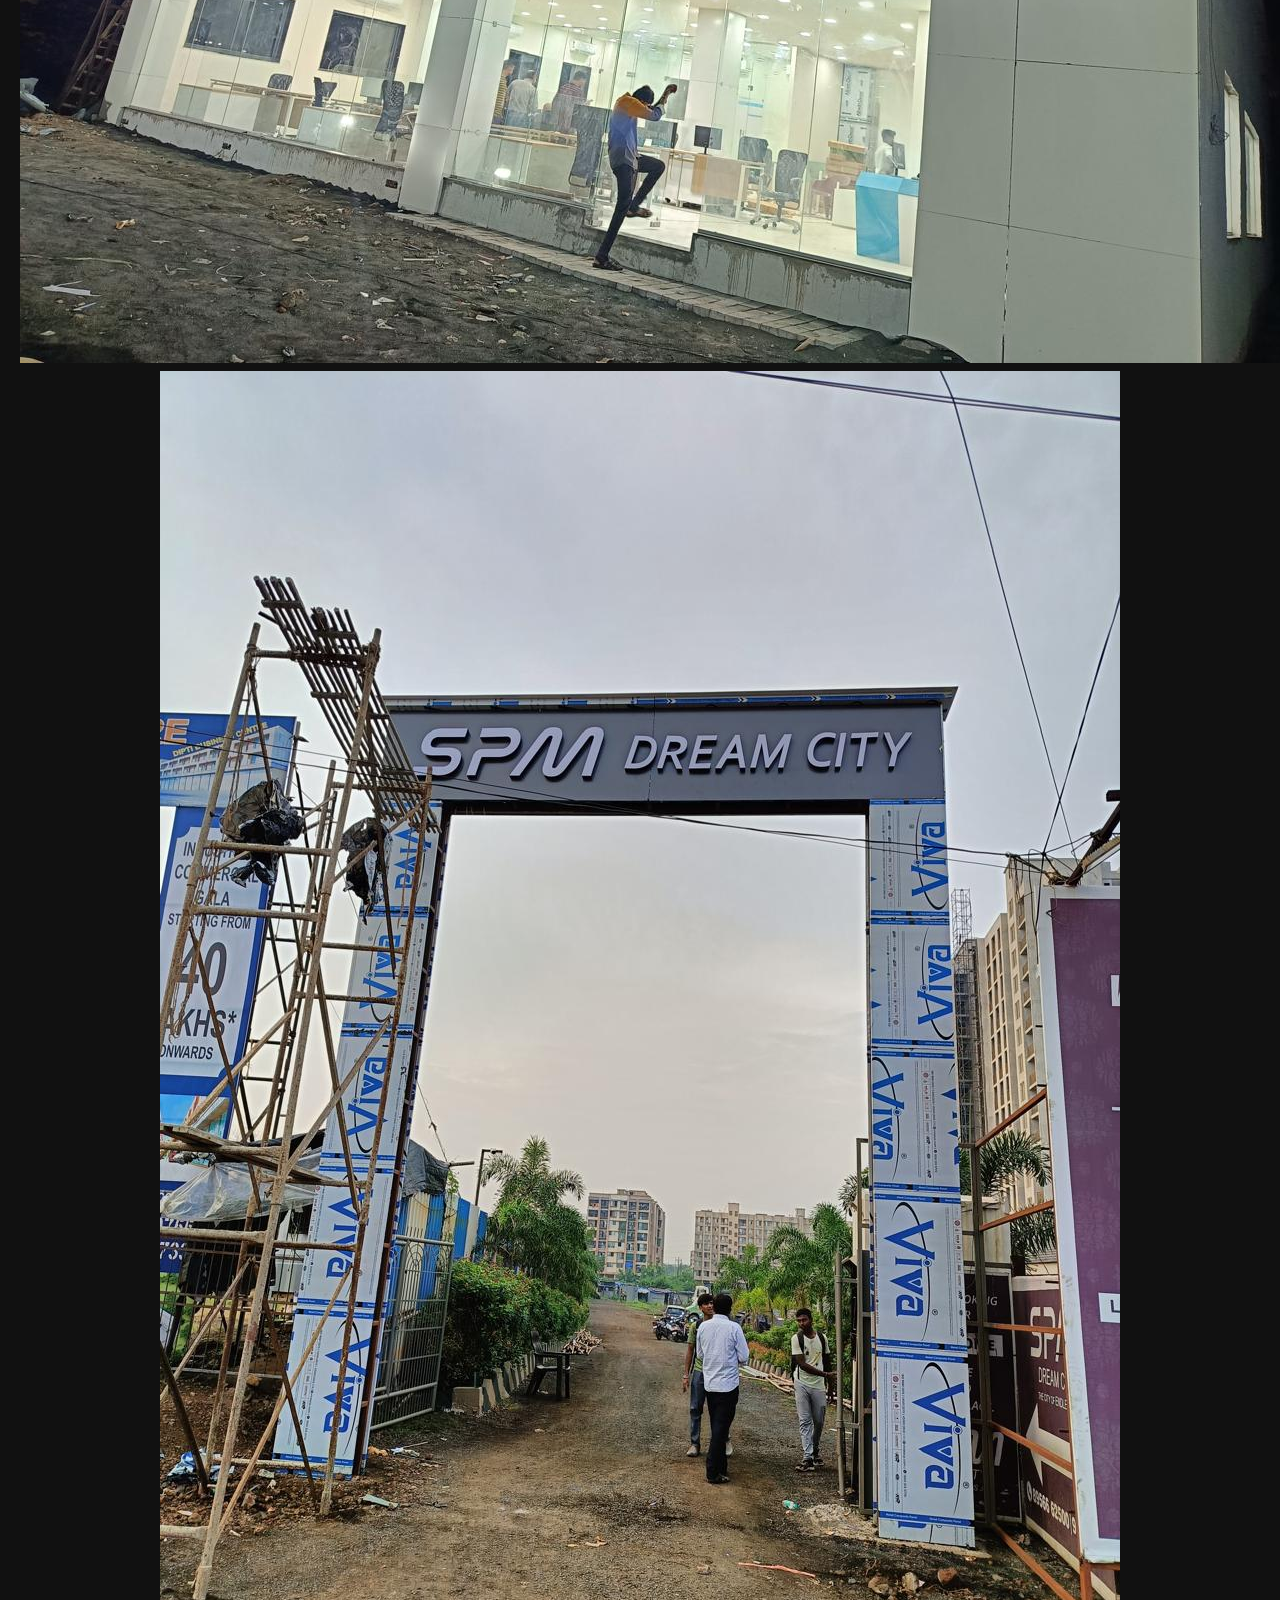
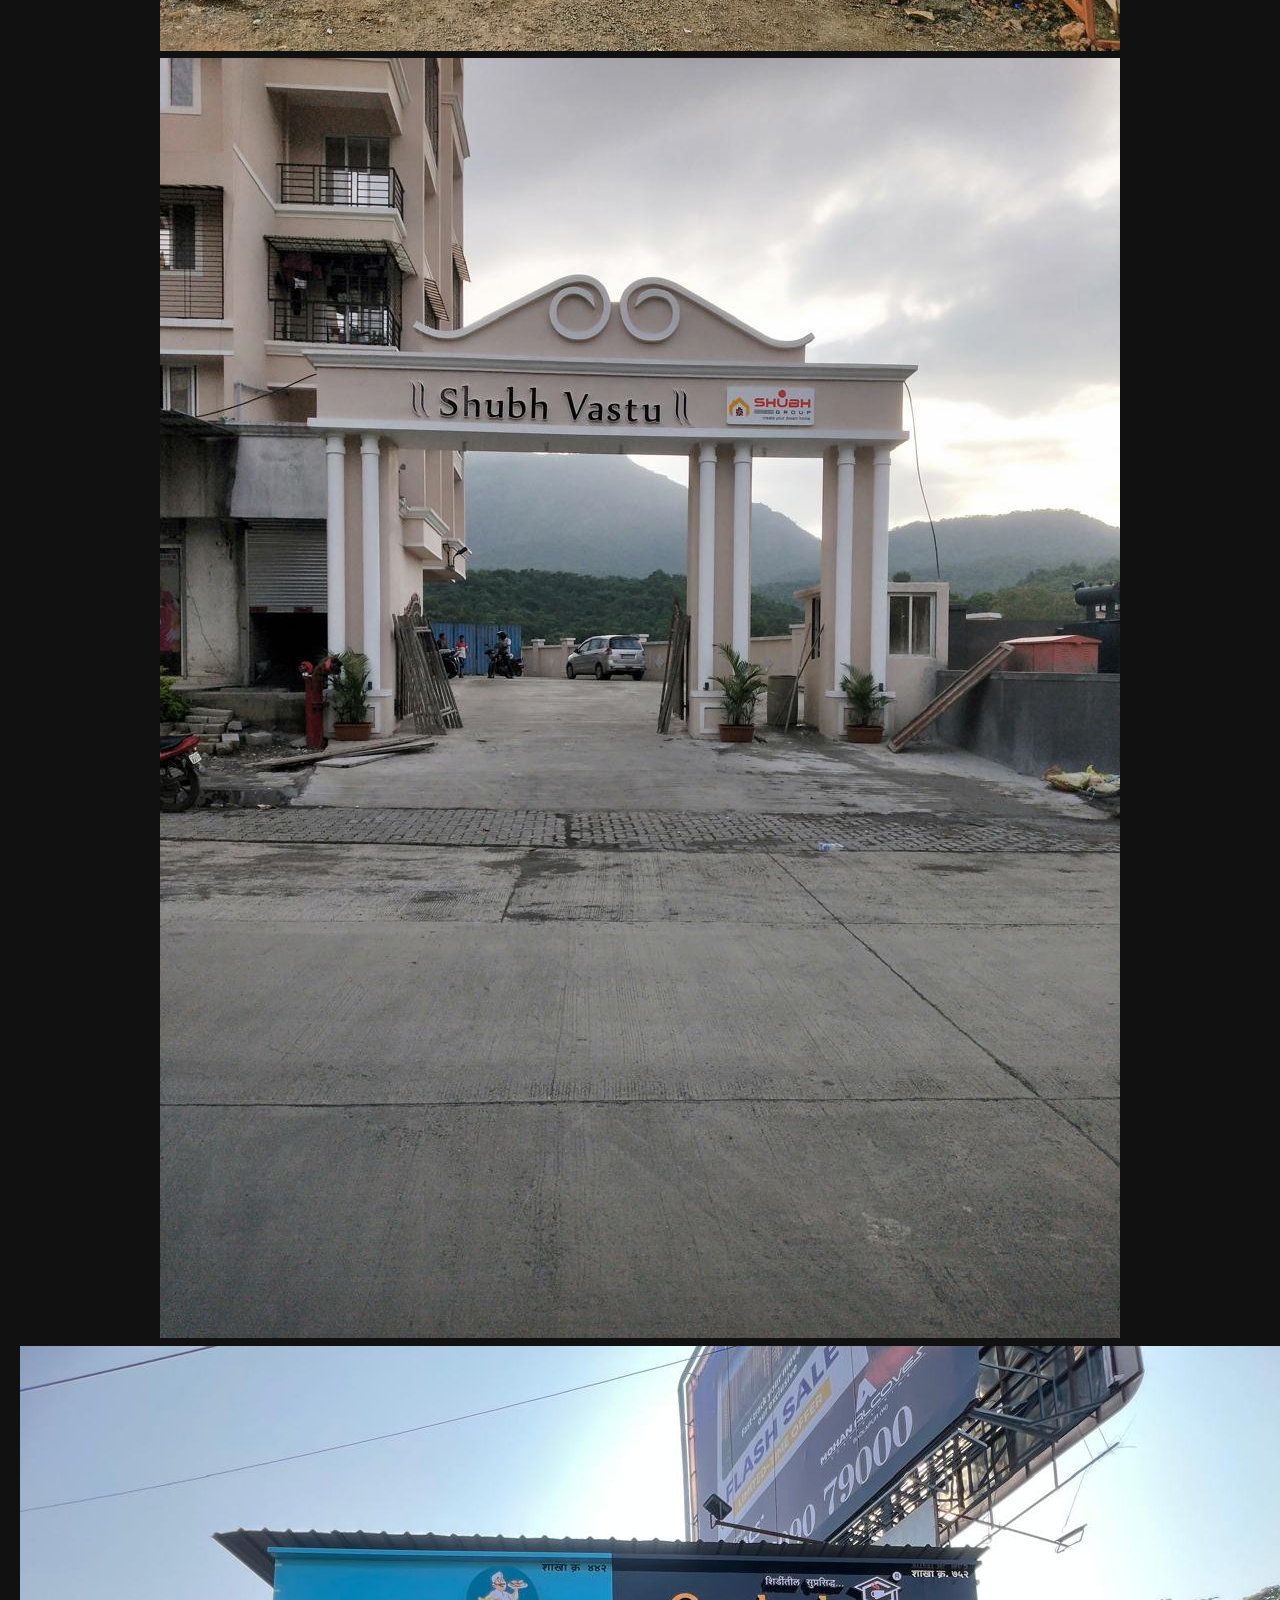
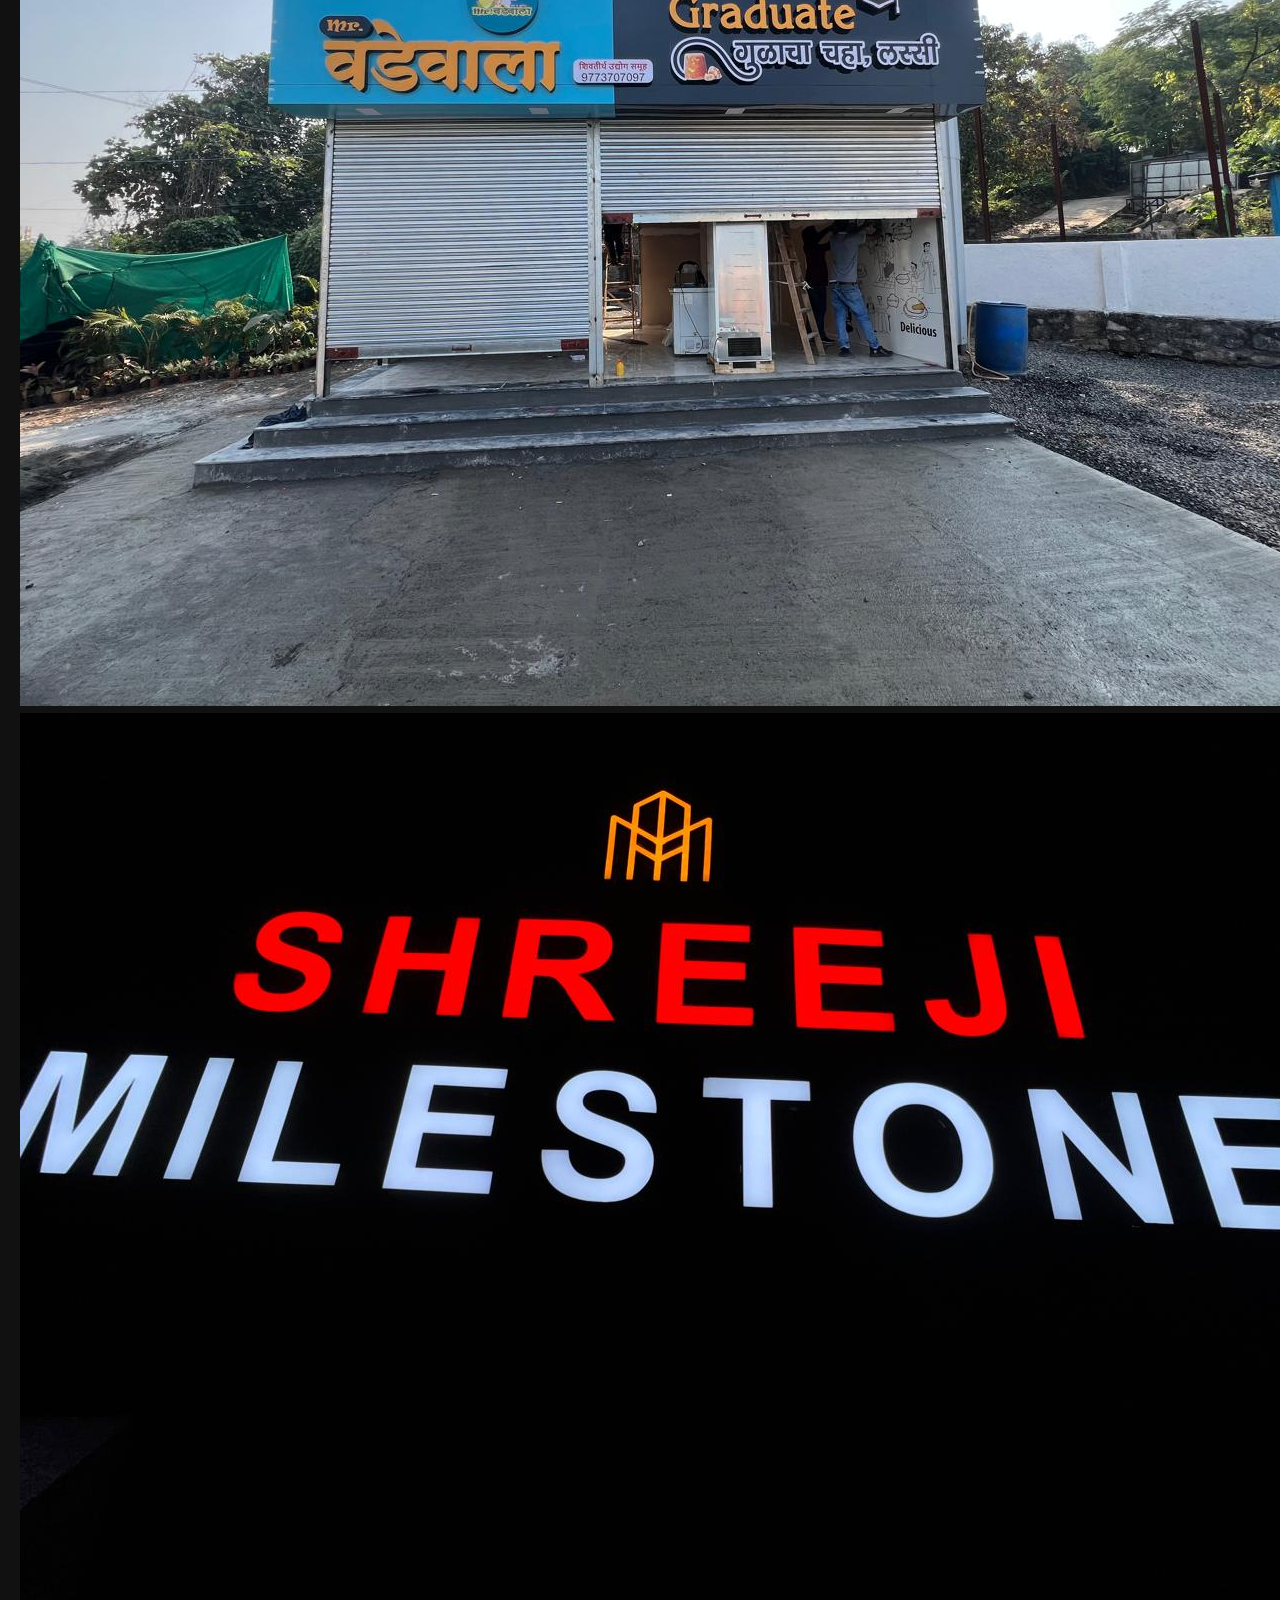
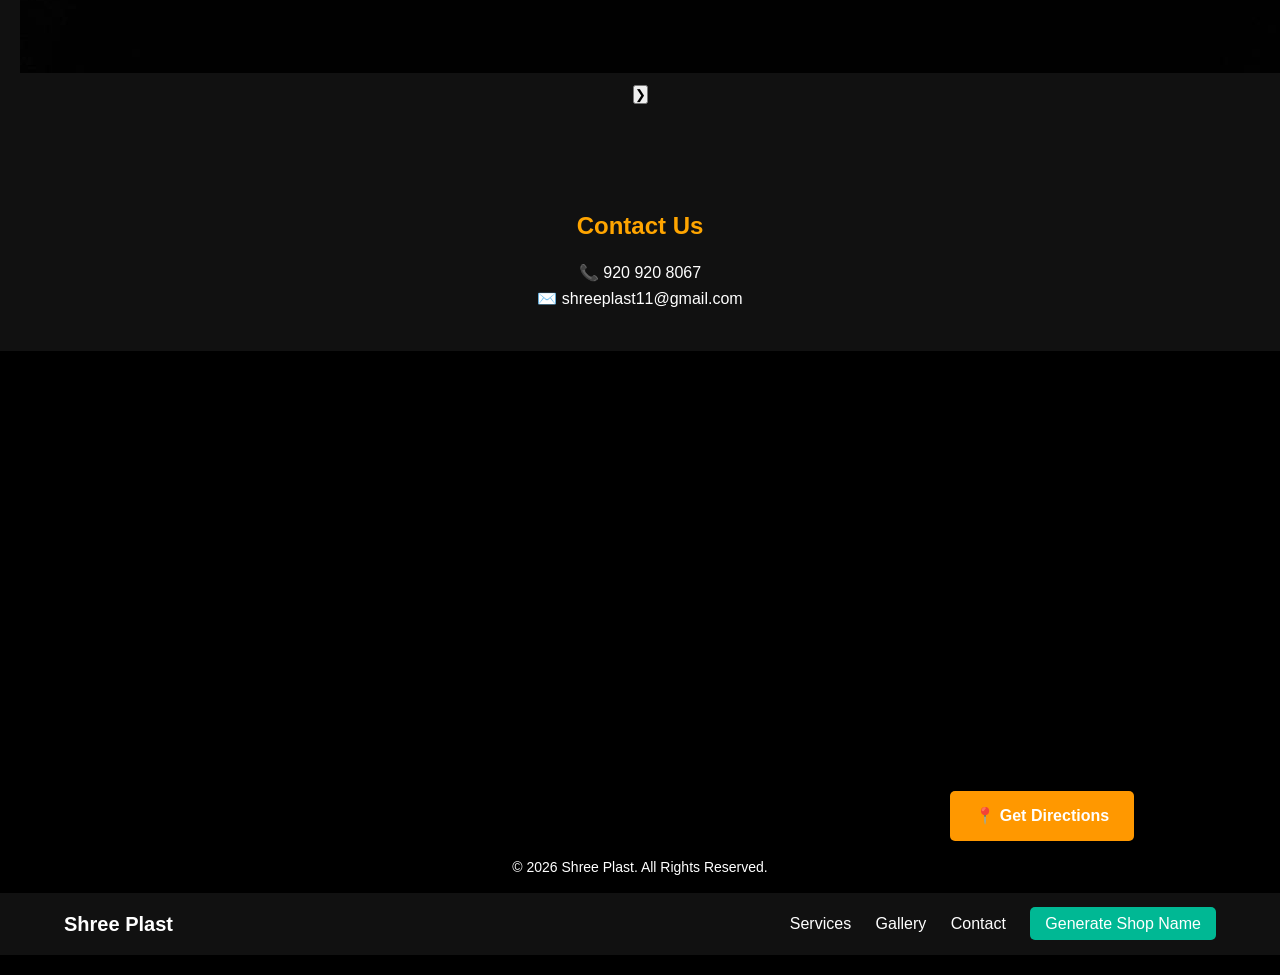
==== commit 39535623: "Update index.html" ====
--- a/index.html
+++ b/index.html
@@ -3,6 +3,11 @@
 <head>
     <meta charset="UTF-8">
     <title>Shree Plast | Sign Boards, Laser Cutting & CNC</title>
+    <meta name="google-site-verification" content="pCPCvPBEAhyq1NN87GFtojLMYvbesKqD8eoQrbgWx7w" />
+    <!-- SEO Meta Tags -->
+    <meta name="description" content="Shree Plast creates professional sign boards, ACP signage, laser cutting, CNC designs and shop board mockups.">
+    <meta name="keywords" content="sign board design, ACP sign board, laser cutting, CNC cutting, shop signage, Shree Plast">
+    <meta name="author" content="Shree Plast">
     <meta name="viewport" content="width=device-width, initial-scale=1.0">
     <link rel="stylesheet" href="style.css">
 </head>
@@ -94,19 +99,28 @@
 <!-- GALLERY -->
 <section id="gallery" class="gallery">
     <h2>Our Work</h2>
-    <div class="gallery-grid">
-        <img src="images/work1.jpeg" alt="Work 1">
-        <img src="images/work2.jpeg" alt="Work 2">
-        <img src="images/work3.jpeg" alt="Work 3">
-        <img src="images/work4.jpeg" alt="Work 4">
-        <img src="images/work5.jpeg" alt="Work 5">
-        <img src="images/work6.jpeg" alt="Work 6">
-        <img src="images/work7.jpeg" alt="Work 7">
-        <img src="images/work8.jpeg" alt="Work 8">
-        <img src="images/work9.jpeg" alt="Work 9">
-        <img src="images/work10.jpeg" alt="Work 10">
-        <img src="images/work11.jpeg" alt="Work 11">
-    </div>
+    <div class="gallery-wrapper">
+    
+    <button class="nav-btn left" onclick="scrollGallery(-1)">❮</button>
+    
+    <div class="gallery-slider" id="gallerySlider">
+        <img src="images/work1.jpeg">
+        <img src="images/work2.jpeg">
+        <img src="images/work3.jpeg">
+        <img src="images/work4.jpeg">
+        <img src="images/work5.jpeg">
+        <img src="images/work6.jpeg">
+        <img src="images/work7.jpeg">
+        <img src="images/work8.jpeg">
+        <img src="images/work9.jpeg">
+        <img src="images/work10.jpeg">
+        <img src="images/work11.jpeg">
+    </div>
+
+    <button class="nav-btn right" onclick="scrollGallery(1)">❯</button>
+
+</div>
+    
 </section>
 
 <!-- CONTACT -->
@@ -177,7 +191,6 @@
     💬
 </a>
 
-</body>
 <!-- NAVIGATION BAR -->
 <nav class="navbar">
     <div class="nav-container">
@@ -190,4 +203,16 @@
         </div>
     </div>
 </nav>
+    <script>
+function scrollGallery(direction) {
+    const slider = document.getElementById("gallerySlider");
+    const scrollAmount = 300;
+
+    slider.scrollBy({
+        left: direction * scrollAmount,
+        behavior: "smooth"
+    });
+}
+</script>
+</body>
 </html>
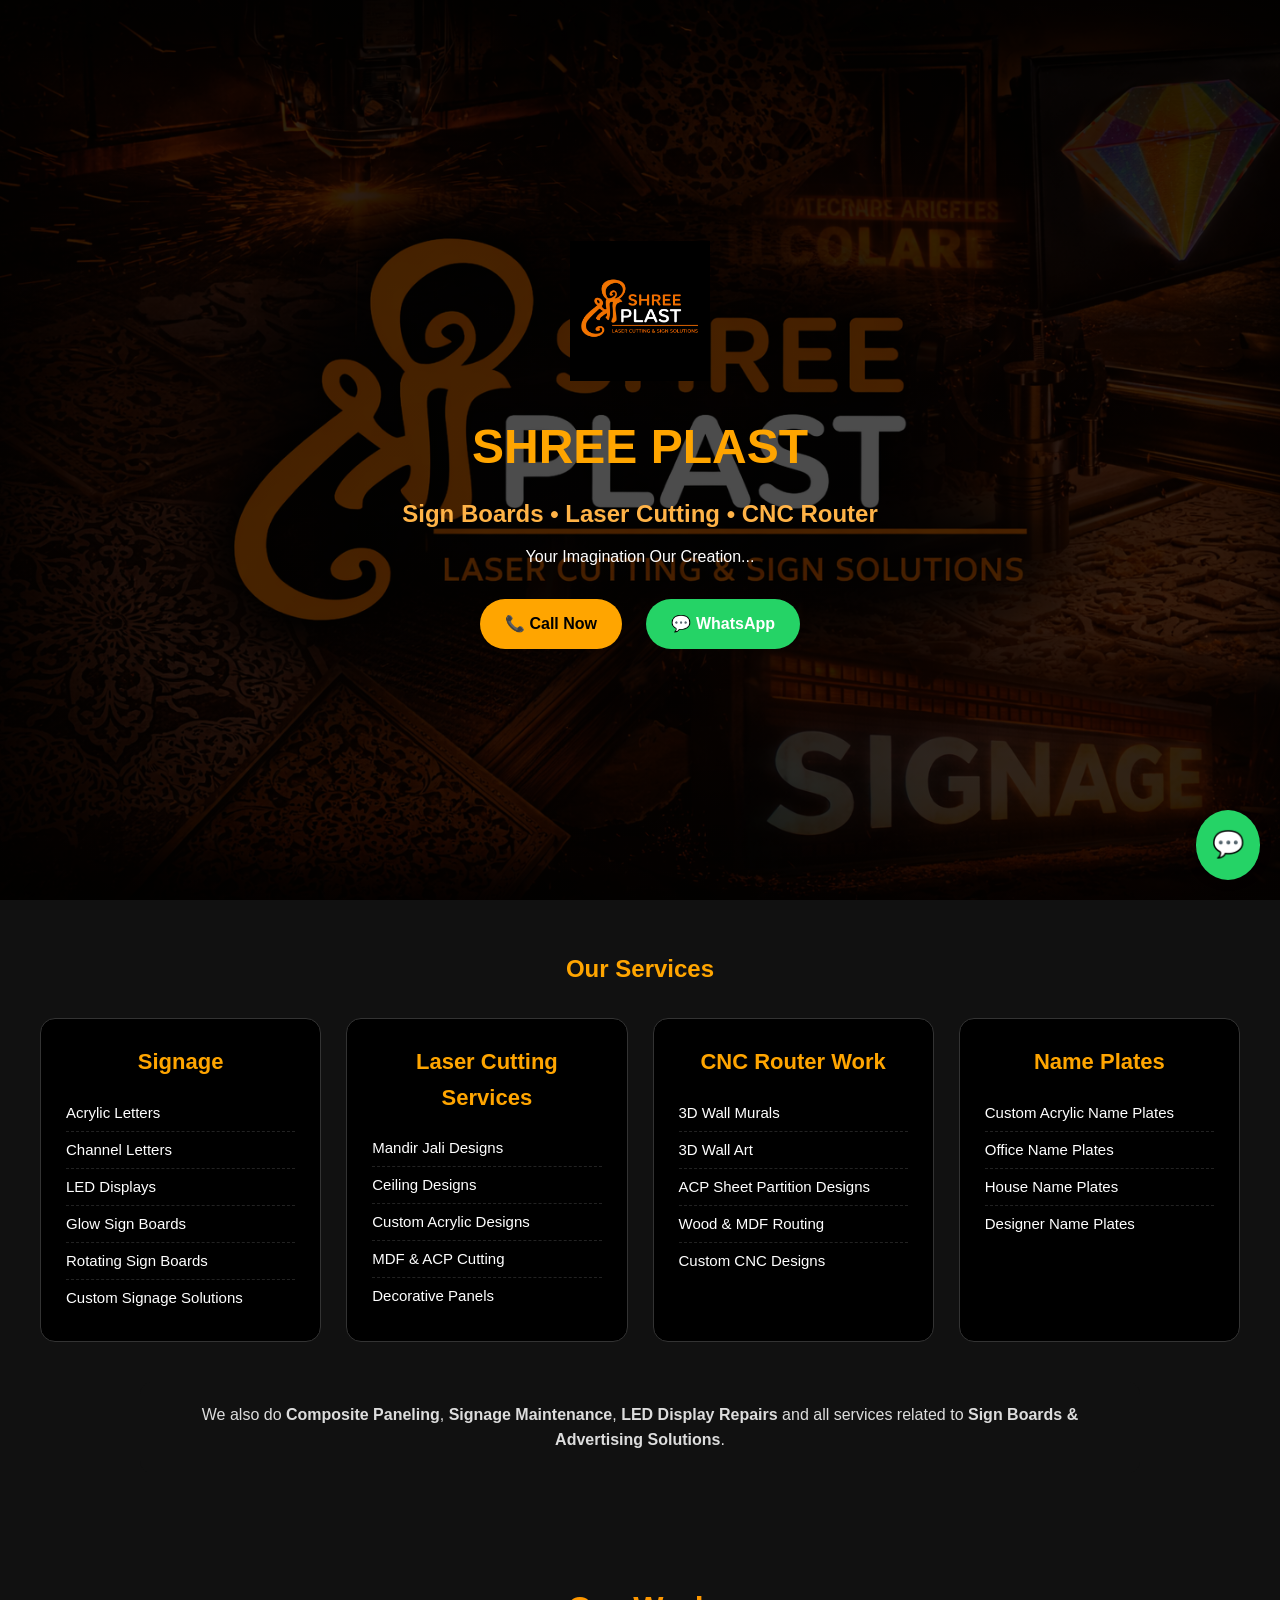
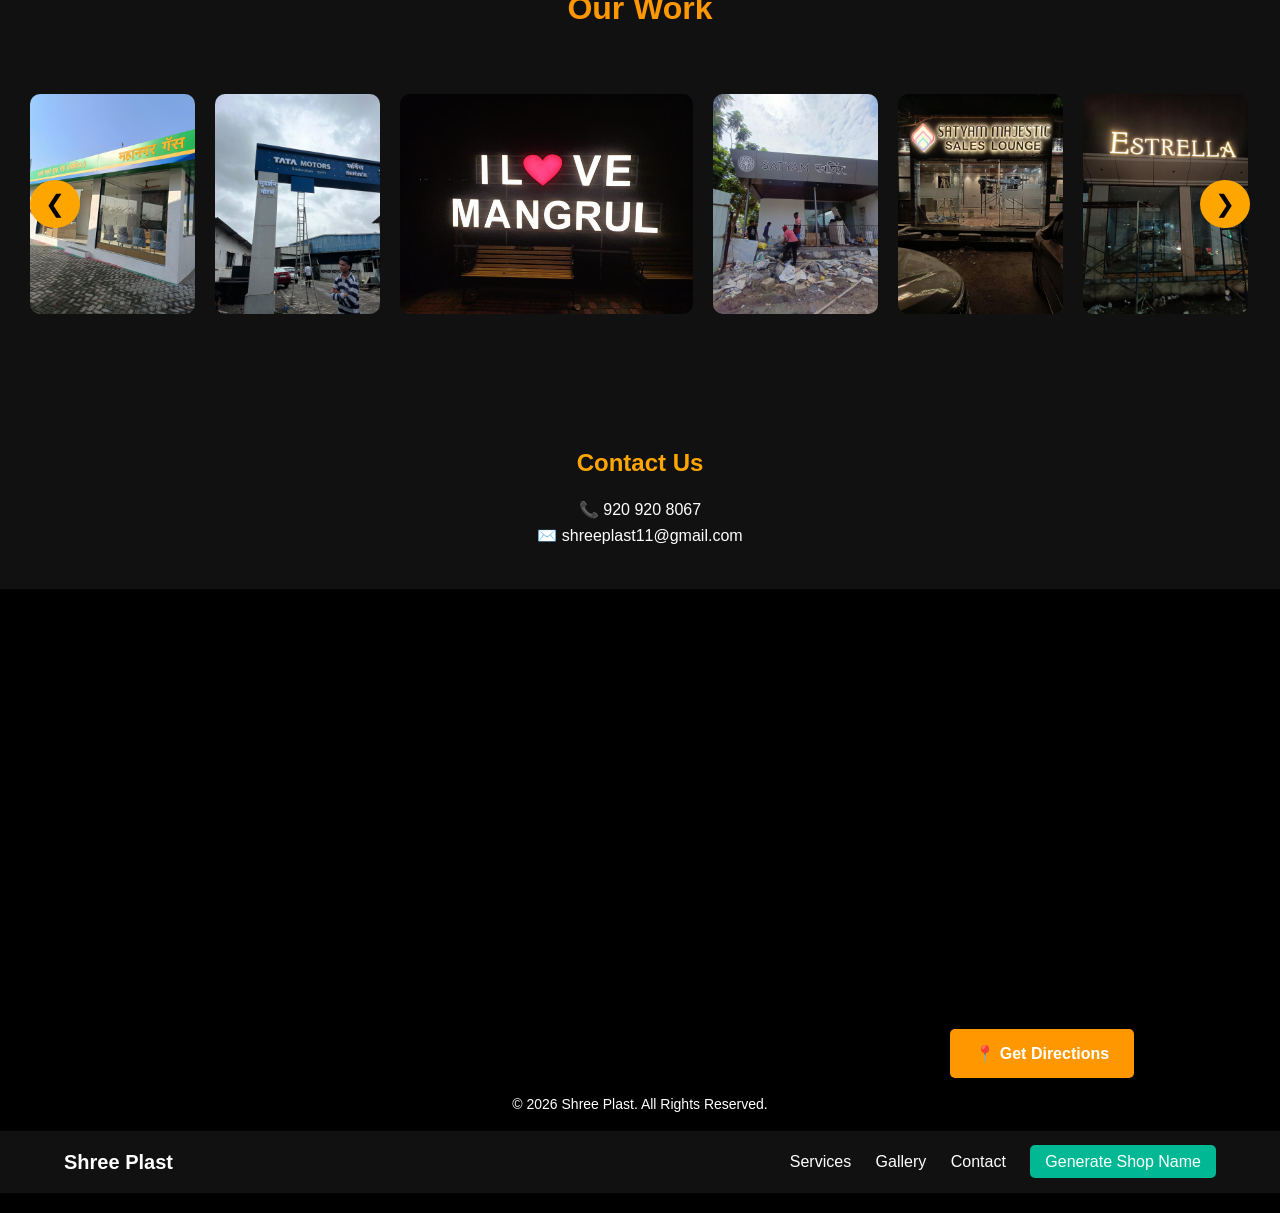
==== commit 319cd386: "Update index.html" ====
--- a/index.html
+++ b/index.html
@@ -115,6 +115,8 @@
         <img src="images/work9.jpeg">
         <img src="images/work10.jpeg">
         <img src="images/work11.jpeg">
+        <img src="images/glow_background.jpeg">
+        <img src="images/shreekamaljewellersmulund.jpeg">
     </div>
 
     <button class="nav-btn right" onclick="scrollGallery(1)">❯</button>
--- a/style.css
+++ b/style.css
@@ -299,5 +299,63 @@
 .generate-btn:hover {
     background: #009f7a;
 }
-
-}
+/* ===== HORIZONTAL GALLERY SLIDER ===== */
+
+.gallery-wrapper {
+    position: relative;
+    display: flex;
+    align-items: center;
+    overflow: hidden;
+    padding: 20px 0;
+}
+
+.gallery-slider {
+    display: flex;
+    overflow-x: auto;
+    scroll-behavior: smooth;
+    gap: 20px;
+    padding: 10px;
+}
+
+.gallery-slider img {
+    height: 220px;
+    border-radius: 10px;
+    flex-shrink: 0;
+    transition: transform 0.3s;
+}
+
+.gallery-slider img:hover {
+    transform: scale(1.05);
+}
+
+/* Hide scrollbar */
+.gallery-slider::-webkit-scrollbar {
+    display: none;
+}
+
+/* Buttons */
+.nav-btn {
+    position: absolute;
+    top: 50%;
+    transform: translateY(-50%);
+    background: orange;
+    border: none;
+    color: black;
+    font-size: 24px;
+    padding: 10px 15px;
+    cursor: pointer;
+    z-index: 10;
+    border-radius: 50%;
+}
+
+.nav-btn.left {
+    left: 10px;
+}
+
+.nav-btn.right {
+    right: 10px;
+}
+
+.nav-btn:hover {
+    background: #ffb84d;
+}
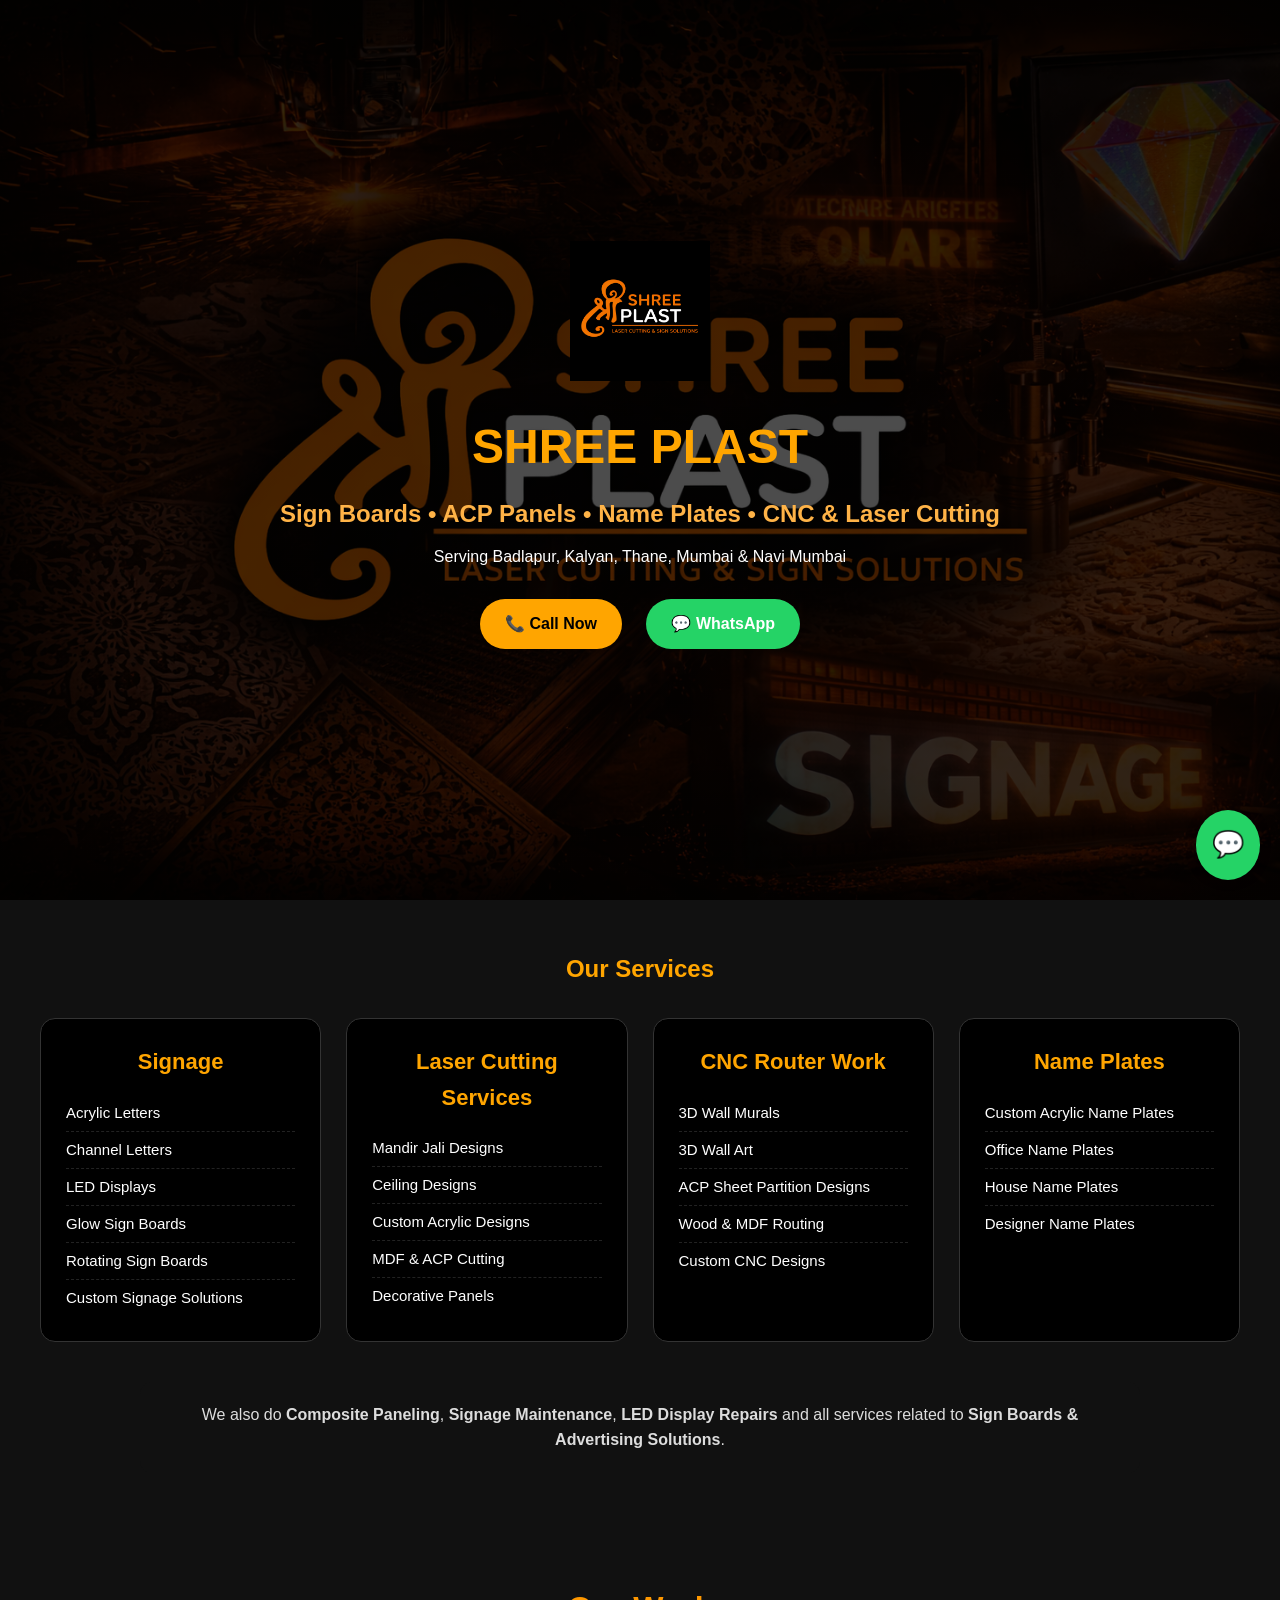
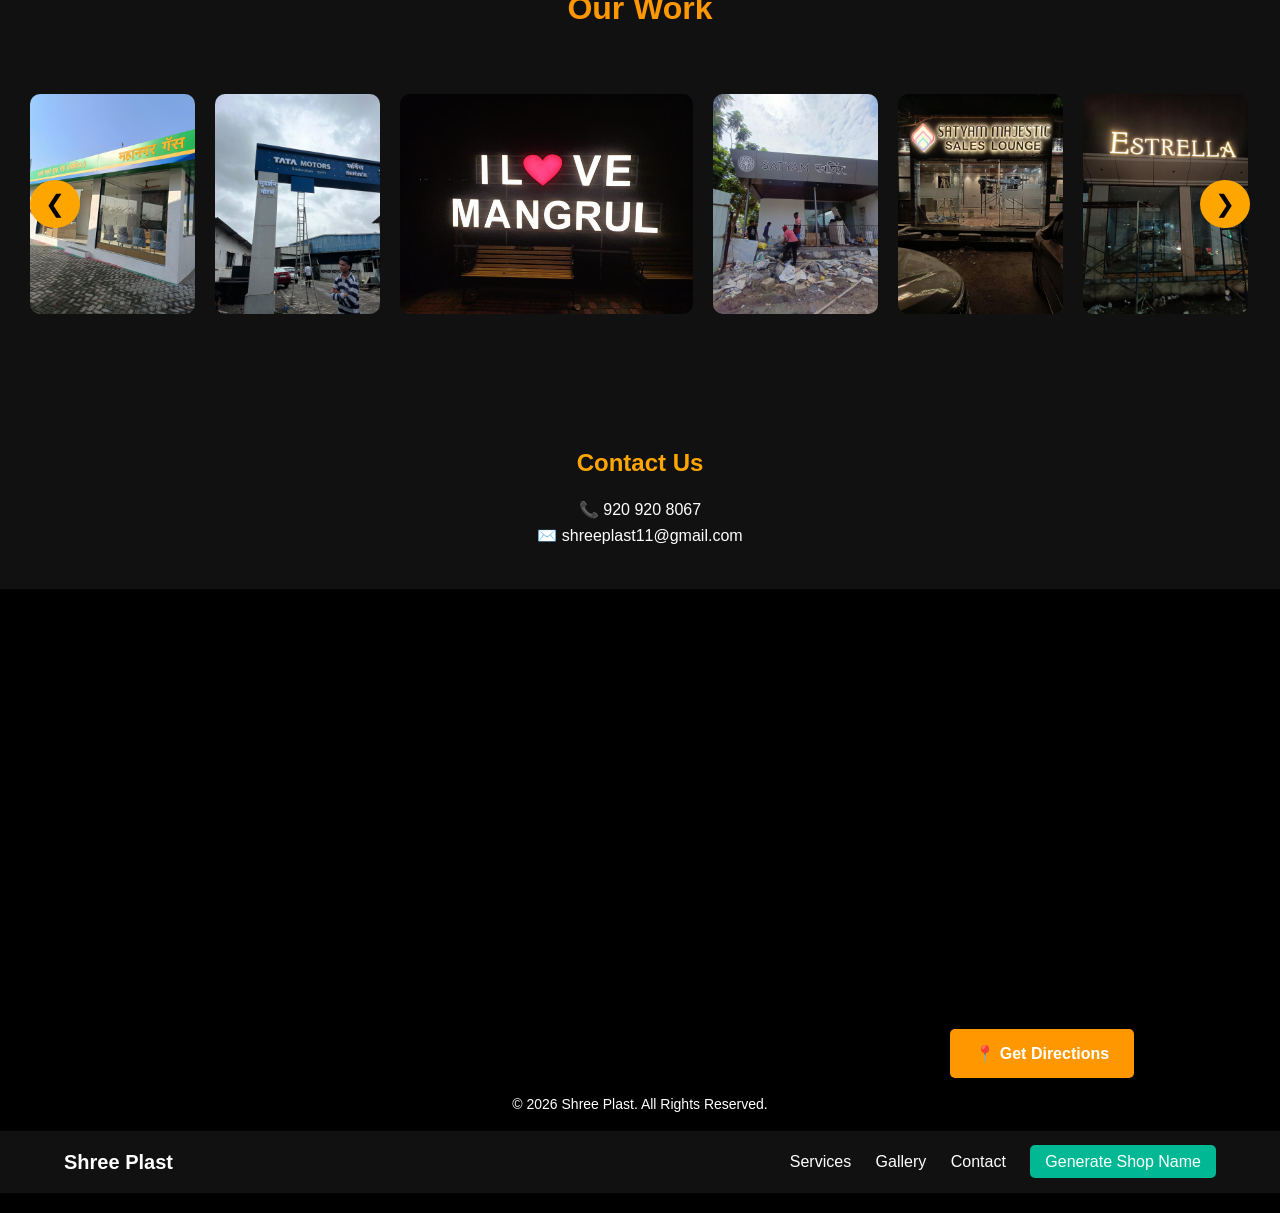
==== commit 92fd54f9: "Update index.html" ====
--- a/index.html
+++ b/index.html
@@ -5,8 +5,24 @@
     <title>Shree Plast | Sign Boards, Laser Cutting & CNC</title>
     <meta name="google-site-verification" content="pCPCvPBEAhyq1NN87GFtojLMYvbesKqD8eoQrbgWx7w" />
     <!-- SEO Meta Tags -->
-    <meta name="description" content="Shree Plast creates professional sign boards, ACP signage, laser cutting, CNC designs and shop board mockups.">
-    <meta name="keywords" content="sign board design, ACP sign board, laser cutting, CNC cutting, shop signage, Shree Plast">
+    <meta name="description" content="Shree Plast offers sign board design, ACP panels, name plates, laser cutting, CNC router work and 3D wall designs in Badlapur, Kalyan, Thane, Mumbai and Navi Mumbai.">
+    <meta name="keywords" content="
+sign board design,
+acp sign board,
+laser cutting services,
+cnc cutting work,
+shop signage,
+name plate design,
+acp panel work,
+3d wall design,
+3d wall art,
+badlapur signage,
+kalyan sign board,
+thane sign board,
+mumbai signage,
+navi mumbai signage,
+Shree Plast signage
+">
     <meta name="author" content="Shree Plast">
     <meta name="viewport" content="width=device-width, initial-scale=1.0">
     <link rel="stylesheet" href="style.css">
@@ -18,8 +34,8 @@
     <div class="hero-content">
         <img src="images/logo.png" class="logo" alt="Shree Plast Logo">
         <h1>SHREE PLAST</h1>
-        <h2>Sign Boards • Laser Cutting • CNC Router</h2>
-        <p>Your Imagination Our Creation...</p>
+        <h2>Sign Boards • ACP Panels • Name Plates • CNC & Laser Cutting</h2>
+        <p>Serving Badlapur, Kalyan, Thane, Mumbai & Navi Mumbai</p>
 
         <div class="hero-buttons">
             <a href="tel:9209208067" class="btn">📞 Call Now</a>
